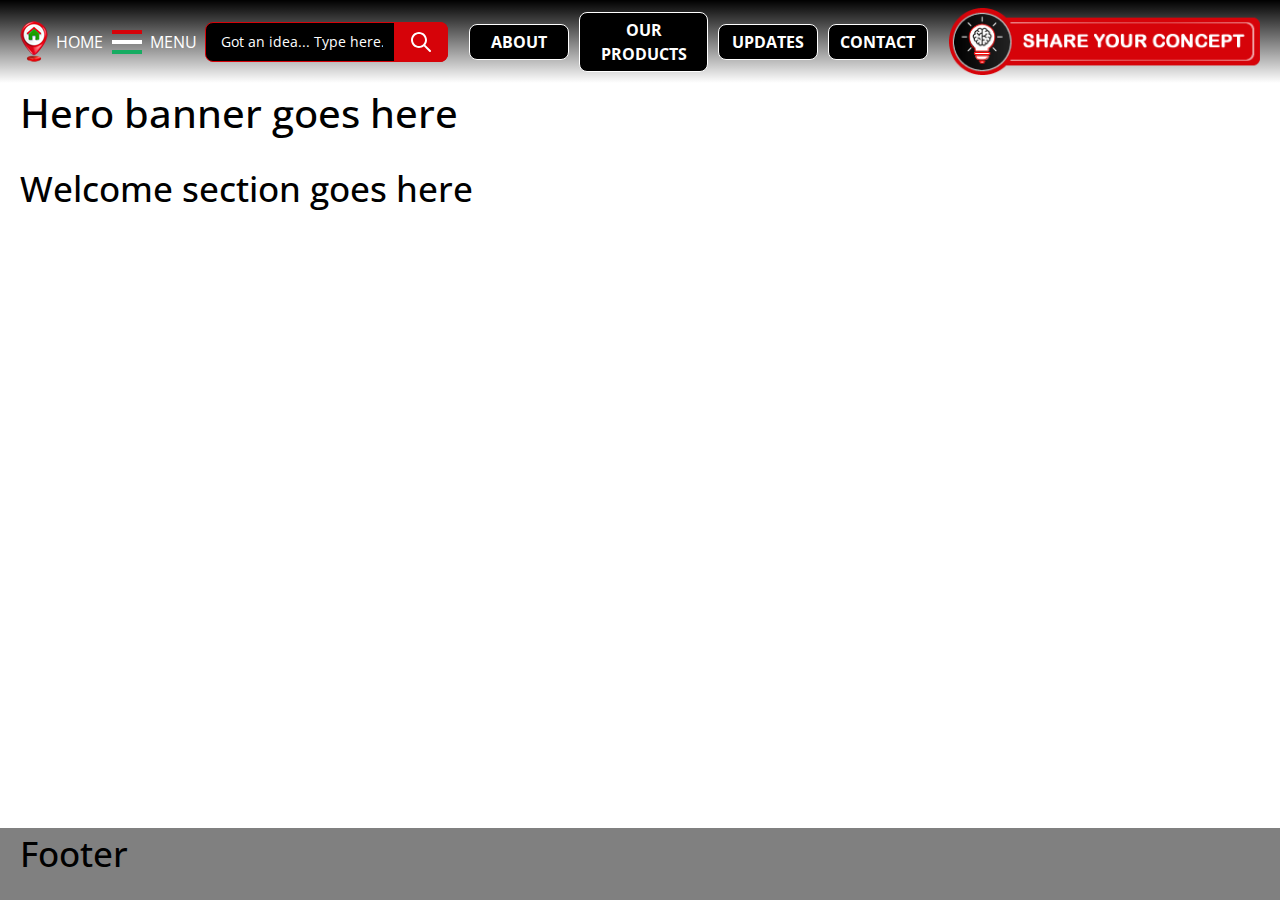
==== index.html @ 72c69bf0 "Making header, first test commit" ====
<!DOCTYPE HTML>
<html>
  <head>
    <meta charset="UTF-8">
    <title>Giant Inflatables</title>
    <meta name="viewport" content="width=device-width, initial-scale=1, maximum-scale=1, user-scalable=no">
    <meta name="description" content="" /> 
    <meta name="keywords" content="">
    <link rel="icon" type="image/png" href="assets/images/favicon.png" /> 

    <!-- vendor css -->
    <link href="assets/css/bootstrap.min.css" rel="stylesheet" />

    <!-- theme stylesheet -->
    <link href="assets/css/style.css" rel="stylesheet" />
    <link href="assets/css/responsive.css" rel="stylesheet" />
  </head>
  <body>
    <!-- start -->
    <div class="wrapper">
      <div class="main-container">
        <!-- header part -->
        <header class="main-header">
          <div class="container">
            <div class="header-top d-flex justify-content-between">
              <div class="header-top-left d-flex align-items-center">
                <a href="index.html" class="d-flex align-items-center text-white text-uppercase me-3">
                  <img class="me-2" src="assets/images/home-icon.png" alt="home-icon">Home
                </a>
                <div class="side-nav d-flex align-items-center">
                  <div class="mobilenav">
                    <div class="nav-backdrop"></div>
                    <!-- hamburger -->
                    <a href="javascript:;" class="hamburger">
                      <span class="wrap">
                        <span class="line"></span>
                        <span class="line"></span>
                        <span class="line"></span>
                      </span>
                      <span class="d-inline-block text-white text-uppercase mx-2">Menu</span>
                    </a>
                    <div class="menu-state" data-clickable="true">
                      <div class="w-full d-flex justify-content-end">
                        <a href="javascript:;" class="hamburger close">
                          <span class="wrap">
                            <span class="line"></span>
                            <span class="line"></span>
                          </span>
                        </a>
                      </div>
                      <div class="menu-outer">
                        <ul>
                          <li><a href="about.html">About</a></li>
                          <li><a href="our-products.html">Our Products</a></li>
                          <li><a href="updates.html">Updates</a></li>
                          <li><a href="contact.html">Contact</a></li>
                        </ul>
                      </div>
                    </div>
                  </div>
                </div>
              </div>
              <div class="header-top-right d-flex align-items-center">
                <div class="header-search position-relative d-flex">
                  <input type="search" placeholder="Got an idea... Type here...">
                  <button class="header-search-submit position-absolute top-0 end-0">
                    <img src="assets/images/search-icon.svg" alt="search-icon">
                  </button>
                </div>
                <div class="main-menu d-flex align-items-center mx-3">
                  <ul>
                    <li><a href="about.html">About</a></li>
                    <li><a href="our-products.html">Our Products</a></li>
                    <li><a href="updates.html">Updates</a></li>
                    <li><a href="contact.html">Contact</a></li>
                  </ul>
                </div>
                <div class="header-share-concept">
                  <a href="#" class="d-flex"><img src="assets/images/share-concept.png" alt="share-concept"></a>
                </div>
              </div>
            </div>
          </div>
        </header>
        <!-- banner area part -->
        <section class="hero-section py-50">
          <div class="container">
            <h1>Hero banner goes here</h1>
          </div>
        </section>
        <!-- content area part -->
        <div class="main-content">
          <section class="container welcome">
            <h2>Welcome section goes here</h2>
          </section>
        </div>
      </div>

      <!-- footer part -->
      <footer class="main-footer">
          <div class="container">
              <h2>Footer</h2>
          </div>
      </footer>
    </div>
    <!-- jquery library --> 
    <script src="assets/js/jquery-3.7.1.min.js"></script>
    <!-- vendor js -->
    <script src="assets/js/bootstrap.bundle.min.js"></script>
    <!-- theme script --> 
    <script src="assets/js/scripts.js"></script> 
  </body>
</html>
---- assets/css/style.css ----
/* CSS Document */

/* theme fonts goes here */
@import url('https://fonts.googleapis.com/css?family=Open+Sans:400,400i,700');

/* Table of Contents
-----------------------------------------------------------------------------
=> Clean Base
=> Base Typography
=> Images
=> Links
=> Forms
=> Tables
=> Framework
*/

/* Clean Base
------------------------------------------------------------------------------*/
html,
body,
div,
span,
object,
iframe,
h1,
h2,
h3,
h4,
h5,
h6,
p,
blockquote,
pre,
abbr,
address,
cite,
code,
del,
dfn,
em,
img,
ins,
kbd,
q,
samp,
small,
strong,
sub,
sup,
var,
b,
i,
dl,
dt,
dd,
ol,
ul,
li,
fieldset,
form,
label,
legend,
table,
caption,
tbody,
tfoot,
thead,
tr,
th,
td,
article,
aside,
canvas,
details,
figcaption,
figure,
footer,
header,
hgroup,
menu,
a,
nav,
section,
summary,
time,
mark,
audio,
video {
    margin: 0;
    padding: 0;
    border: 0;
    font-size: 100%;
    vertical-align: baseline;
    background: transparent;
    text-decoration: none;
    outline: none;
    -webkit-font-smoothing: subpixel-antialiased;
    -webkit-tap-highlight-color: rgba(0, 0, 0, 0);
}

html,
body {
    -webkit-text-size-adjust: none;
    height: 100%;
}

article,
aside,
canvas,
details,
figcaption,
figure,
footer,
header,
hgroup,
menu,
nav,
section,
summary {
    display: block;
}

iframe {
    vertical-align: top;
}

textarea:focus,
input:focus,
a,
div,
img {
    outline: none;
}

picture{
    display: inline-block;
    vertical-align: top;
}

*,
*:before,
*:after {
    -webkit-box-sizing: border-box;
    -moz-box-sizing: border-box;
    box-sizing: border-box;
}
/* Base Typography
------------------------------------------------------------------------------*/
body {
    color: #000000;
    font-size: 16px;
    font-family: 'Open Sans', sans-serif;
    font-weight: 400;
    line-height: 1.5;
    background-color: #ffffff;
    display: flex;
    flex-wrap: wrap;
    min-height: -webkit-fill-available;
    height: auto;
}

@media screen and (-ms-high-contrast: active),
(-ms-high-contrast: none) {
    body {
        height: 100%;
    }
}

address {
    font-style: normal;
    margin: 0 0 20px;
}

pre {
    background-color: transparent;
    background-color: rgba(0, 0, 0, 0.01);
    border: 1px solid #eaeaea;
    border: 1px solid rgba(51, 51, 51, 0.1);
    line-height: 1.2;
    margin-bottom: 1.6em;
    max-width: 100%;
    overflow: auto;
    padding: 0.8em;
    white-space: pre;
    white-space: pre-wrap;
    word-wrap: break-word;
}

.h1,
.h2,
.h3,
.h4,
.h5,
.h6,
h1,
h2,
h3,
h4,
h5,
h6 {
    color: #000000;
    line-height: 1.5;
    font-family: inherit;
}

.h1,
h1 {
    font-size: 40px;
    margin-bottom: 20px;
}

.h2,
h2 {
    font-size: 35px;
    margin-bottom: 20px;
}

.h3,
h3 {
    font-size: 25px;
    margin-bottom: 18px;
}

.h4,
h4 {
    font-size: 22px;
    margin-bottom: 17px;
}

.h5,
h5 {
    font-size: 20px;
    margin-bottom: 15px;
}

.h6,
h6 {
    font-size: 18px;
    margin-bottom: 10px;
}

h1 a,
.h1 a,
h2 a,
.h2 a,
h3 a,
.h3 a,
h4 a,
.h4 a,
h5 a,
.h5 a,
h6 a,
.h6 a {
    color: inherit;
    text-decoration: none;
}

p {
    margin-bottom: 15px;
}

p:last-child {
    margin-bottom: 0;
}

ul {
    padding-left: 20px;
}

ul li {
    padding-bottom: 10px;
}

ul li:last-child {
    padding-bottom: 0;
}

ol {
    padding-left: 20px;
}

ol li {
    padding-bottom: 10px;
}

ol li:last-child {
    padding-bottom: 0;
}

.main-content ul,
.main-content ol {
    padding-bottom: 15px;
}

.main-content ul ul,
.main-content ul ol,
.main-content ol ol,
.main-content ol ul {
    padding-top: 10px;
    padding-bottom: 0;
}

blockquote {
    display: block;
    text-align: left;
    position: relative;
    background: #f3f3f3;
    padding: 20px 20px;
    border-left: 4px solid #1589cb;
    line-height: 2;
    font-size: 20px;
    font-style: italic;
    margin-bottom: 25px;
}

blockquote p {
    font-size: inherit;
    font-weight: inherit;
    line-height: inherit;
}

hr {
    border: 0 #000000 solid;
    border-top-width: 1px;
    clear: both;
    height: 0;
    margin: 10px auto 40px;
}

img {
    border: none;
    max-width: 100%;
    height: auto;
    display: inline-block;
    vertical-align: top;
}

img[src$=".svg"] {
    width: 100%;
    height: auto;
    display: inline-block;
    vertical-align: top;
}

/* Link
------------------------------------------------------------------------------*/
a {
    color: #4777ac;
    transition: background-color 0.3s ease 0s, color 0.3s ease 0s;
}

a:hover {
    color: #000000;
    text-decoration: underline;
}

a:focus {
    outline: none;
}

/* 5. Forms
------------------------------------------------------------------------------*/
label {
    color: #000000;
    font-size: 16px;
    font-weight: 400;
    line-height: 1.5;
    margin-bottom: 10px;
    display: block;
}

input,
select,
textarea,
button {
    font-family: 'Open Sans', sans-serif;
}

input[type="text"],
input[type="submit"],
input[type="button"],
input[type="password"],
input[type="email"],
input[type="tel"],
input[type="search"],
textarea {
    -webkit-appearance: none;
    outline: none;
}
select,
input[type="text"],
input[type="password"],
input[type="email"],
input[type="tel"],
input[type="search"],
input[type="number"],
textarea {
    border: 1px solid #dedede;
    padding: 0 15px;
    color: #000000;
    font-size: 16px;
    height: 46px;
    font-weight: 400;
    width: 100%;
}

textarea {
    display: block;
    height: 150px;
    padding: 20px 15px;
    resize: none;
    overflow: auto;
}

select {
    -webkit-appearance: none;
    padding-right: 1.875em;
    background-image: url(assets/images/select-down-arrow.svg);
    background-size: 14px 7px;
    background-position: right 0.5em center;
    background-repeat: no-repeat;
}

select:focus {
    outline: none;
}

/* for ie */
select::-ms-expand {
    display: none;
}

input[type="text"]:focus,
input[type="password"]:focus,
input[type="email"]:focus,
input[type="tel"]:focus,
input[type="search"]:focus,
input[type="number"]:focus,
textarea:focus {
    border-color: #66afe9;
    outline: none;
}

button,
input[type="button"],
input[type="reset"],
input[type="submit"] {
    -webkit-appearance: button;
    cursor: pointer;
    padding: 0 15px;
    height: 40px;
    font-size: 14px;
    line-height: 1.5;
    text-align: center;
    border: none;
    text-transform: uppercase;
    border-radius: 0px;
    color: #ffffff;
    background-color: #0eb769;
    outline: none;
}

button:hover,
input[type="button"]:hover,
input[type="reset"]:hover,
input[type="submit"]:hover {
    background-color: #66afe9;
    color: #ffffff;
    outline: none;
}

input[type="search"] {
    -webkit-appearance: none;
}

input[type="search"]::-webkit-search-cancel-button,
input[type="search"]::-webkit-search-decoration {
    -webkit-appearance: none;
}

::-webkit-input-placeholder {
    opacity: 1 !important;
    color: #000000;
}

:-moz-placeholder {
    opacity: 1 !important;
    color: #000000;
}

::-moz-placeholder {
    opacity: 1 !important;
    color: #000000;
}

:-ms-input-placeholder {
    opacity: 1 !important;
    color: #000000;
}

.form-group {
    margin-bottom: 30px;
}

/* buttons */
.btn {
    display: inline-block;
    vertical-align: top;
    padding: 8px 16px;
    font-size: 14px;
    font-weight: 600;
    line-height: 1.5;
    text-align: center;
    border: none;
    text-transform: uppercase;
    border-radius: 0px;
    color: #ffffff;
    background-color: #0eb769;
}

.btn:hover,
.btn:focus {
    color: #ffffff;
    background-color: #019852;
    border-color: #019852;
    text-decoration: none;
}

.btn-link {
    color: #98989c;
    text-transform: uppercase;
    font-size: 12px;
    font-weight: 700;
    letter-spacing: 2px;
    border-bottom: 1px solid #98989c;
    margin-bottom: 2px;
}

.btn-link:hover,
.btn-link:focus {
    color: #0eb769;
    font-weight: 700;
    text-decoration: none;
    border-bottom: 1px solid #0eb769;
}

/* Tables
------------------------------------------------------------------------------*/
table {
    border-spacing: 0;
    border-collapse: collapse;
}

td {
    text-align: left;
    font-weight: normal;
}

.table-responsive {
    display: block;
    width: 100%;
    overflow-x: auto;
    -webkit-overflow-scrolling: touch;
    -ms-overflow-style: -ms-autohiding-scrollbar;
}

.table-bordered {
    width: 100%;
    max-width: 100%;
    text-align: left;
}

.table-bordered th,
.table-bordered td {
    vertical-align: bottom;
    border-bottom: 1px solid #ddd;
    padding: 10px;
}

/* Layout Framework
------------------------------------------------------------------------------*/
/*--- main container ---*/
.wrapper {
    position: relative;
    display: flex;
    justify-content: space-between;
    align-content: space-between;
    width: 100%;
    min-height: 100%;
    flex-wrap: wrap;
    background-color: #ffffff;
}

.main-container {
    width: 100%;
}

.container,
.container-fluid {
    width: 100%;
    max-width: 1500px;
    margin: auto;
    padding-right: 20px;
    padding-left: 20px;
}

.container-fluid {
    max-width: 100%;
}

/*--- custom radio ---*/
.radio-item {
    display: inline-block;
    vertical-align: middle;
    padding: 0 10px;
}
.radio-item:first-child {
    padding-left: 0;
}
.radio-custom {
    position: absolute;
    opacity: 0;
}
.radio-custom:focus + .radio-custom-label {
    outline: none;
}
.radio-custom:checked + .radio-custom-label:before {
    background-color: #000000;
}
.radio-custom-label {
    margin: 0;
    color: #000000;
    cursor: pointer;
}
.radio-custom-label:before {
    content: "";
    display: inline-block;
    vertical-align: middle;
    height: 10px;
    width: 10px;
    margin-top: -3px;
    margin-right: 10px;
    border: 2px solid #ffffff;
    border-radius: 50%;
    box-shadow: 0 0 0px 2px #000000;
    background-color: #ffffff;
    cursor: pointer;
}

/*--- header ---*/
.main-header {
    width: 100%;
    height: auto;
    background-image: linear-gradient(180deg, black, rgba(0,0,0,0));
}
.header-top {
    padding: 8px 0;
}
.header-search {
    border-radius: 8px;
    height: 40px;
}
.header-search input[type='search'] {
    font-size: 14px;
    color: #ffffff;
    background-color: #000000;
    border: 1px solid #d60309;
    border-radius: inherit;
    padding-right: 3.75rem;  
    height: 100%;  
}
.header-search input[type='search']::placeholder {
    color: #ffffff;
    opacity: 1;
}
.header-search-submit {
    height: 100%;
    background-color: #d60309;
    border-radius: inherit;
    border-top-left-radius: 0;
    border-bottom-left-radius: 0;
}
/* main-menu */
.main-menu ul {
    display: flex;
    align-items: center;
    padding: 0;
}
.main-menu ul li {
    display: inline-block;
    list-style: none;
    padding: 0 5px;
}
.main-menu ul li a {
    display: block;
    color: #ffffff;
    background-color: #000000;
    border: 1px solid #ffffff;
    border-radius: 8px;
    padding: 5px 10px;
    text-transform: uppercase;
    font-weight: 700;
    text-align: center;
    min-width: 100px;
}
.main-menu ul li a:hover {
    background-color: #d60309;
    text-decoration: none;
}

/* hamburger */
.hamburger {
    display: flex;
    align-items: center;
}

.hamburger:hover,
.hamburger:focus {
    text-decoration: none;
}

.hamburger .line {
    display: block;
    width: 0.6em;
    height: 4px;
    margin: 6px auto;
    background-color: #d60309;
}
.hamburger .line:nth-child(2){
    background-color: #ffffff;
}
.hamburger .line:nth-child(3){
    background-color: #16ac62;
}

.hamburger:hover {
    cursor: pointer;
}

.hamburger .wrap {
    display: block;
    font-size: 50px;
}

.hamburger.close {
    padding: 10px;
}

.hamburger.close .wrap {
    position: relative;
    display: block;
    width: 0.6em;
    height: 0.6em;
}

.hamburger.close .line {
    position: absolute;
    top: calc(50% - 2px);
    width: 100%;
    margin: 0;
    background-color: #ffffff;
    transform: rotate(45deg);
}

.hamburger.close .line:last-child {
    transform: rotate(-45deg);
}

.menu-state {
    position: fixed;
    top: 0;
    bottom: 0;
    left: -100%;
    z-index: 999;
    width: 80%;
    max-width: 450px;
    background-color: #d60309;
    transition: all 0.3s ease-in-out;
}

.mobilenav.is-open .menu-state {
    left: 0;
}

.mobilenav .nav-logo {
    padding: 15px;
}

.mobilenav ul,
.mobilenav li {
    position: relative;
    padding: 0;
    margin: 0;
    list-style: none;
}

.mobilenav ul ul {
    display: none;
}

.mobilenav .caret {
    position: absolute;
    top: 0.35em;
    right: 2px;
    display: block;
    width: 1.8em;
    height: 1.8em;
    cursor: pointer;
}

.mobilenav .caret:not(.trigger-caret) {
    pointer-events: none;
}

.mobilenav .caret:before,
.mobilenav .caret:after {
    position: absolute;
    content: '';
    top: 0;
    left: 0;
    bottom: 0;
    right: 0;
    display: block;
    margin: auto;
    width: 1em;
    height: 2px;
    background: #ffffff;
}

.mobilenav .caret:after {
    transform: rotate(-90deg);
    transition: all .2s ease;
}

.mobilenav .is-open>.caret:after {
    transform: rotate(0);
}

.mobilenav ul li {
    font-size: 20px;
}

.mobilenav ul a {
    display: block;
    padding: 0.5em 0.75em;
    color: #ffffff;
    font-size: 1em;
    text-decoration: none;
    border-bottom: 1px solid rgba(255, 255, 255, 0.25);
    z-index: 2;
    cursor: pointer;
}

.mobilenav li li {
    font-size: 16px;
}

.mobilenav .has-sub>a {
    padding-right: 1.875em;
}

.mobilenav li li a {
    padding-left: 1.875em;
}

.mobilenav li li li {
    font-size: 15px;
}

.mobilenav li li li a {
    padding-left: 2.67em;
}

.mobilenav .nav-backdrop {
    position: fixed;
    top: 0;
    left: 0;
    height: 100%;
    width: 100%;
    background: rgba(0, 0, 0, 0.8);
    transition: all 0.4s ease-in;
    opacity: 0;
    visibility: hidden;
    z-index: -1;
}

.mobilenav.is-open .nav-backdrop {
    opacity: 1;
    visibility: visible;
    z-index: 999;
}

.mobilenav .menu-outer {
    max-height: calc(100vh - 80px);
    padding-bottom: 60px;
    overflow-y: auto;
}

/* nav */
.navigation {
    width: 100%;
    height: auto;
}

.navigation ul {
    padding: 0;
    margin: 0;
    list-style: none;
}

.navigation ul li {
    padding: 0;
    margin: 0;
    list-style: none;
}

.navigation ul li a {
    display: block;
}

/*--- footer ---*/
.main-footer {
    width: 100%;
    height: auto;
    line-height: normal;
    background: #808080;
}

/*--------- home page ------------*/
/* banner part */
---- assets/css/responsive.css ----
/* ----- Desktop ≥1024px and ≤1190 ----- */
@media ( min-width: 1024px ) and ( max-width: 1199px ) {

}

/* ----- Tablet ≥768px and ≤1023 ----- */
@media ( min-width: 768px ) and ( max-width: 1023px ) {

}

/* ----- iPhone X landscape ≥375px and ≤812 ----- */
@media ( min-width: 375px ) and ( max-width: 812px ) and ( orientation: landscape ) {

}

/* ----- Medium devices ≤767px ----- */
@media ( max-width: 767px ) {
	
}

/* ----- Small devices ≤640px ----- */
@media ( max-width: 640px ) {

}
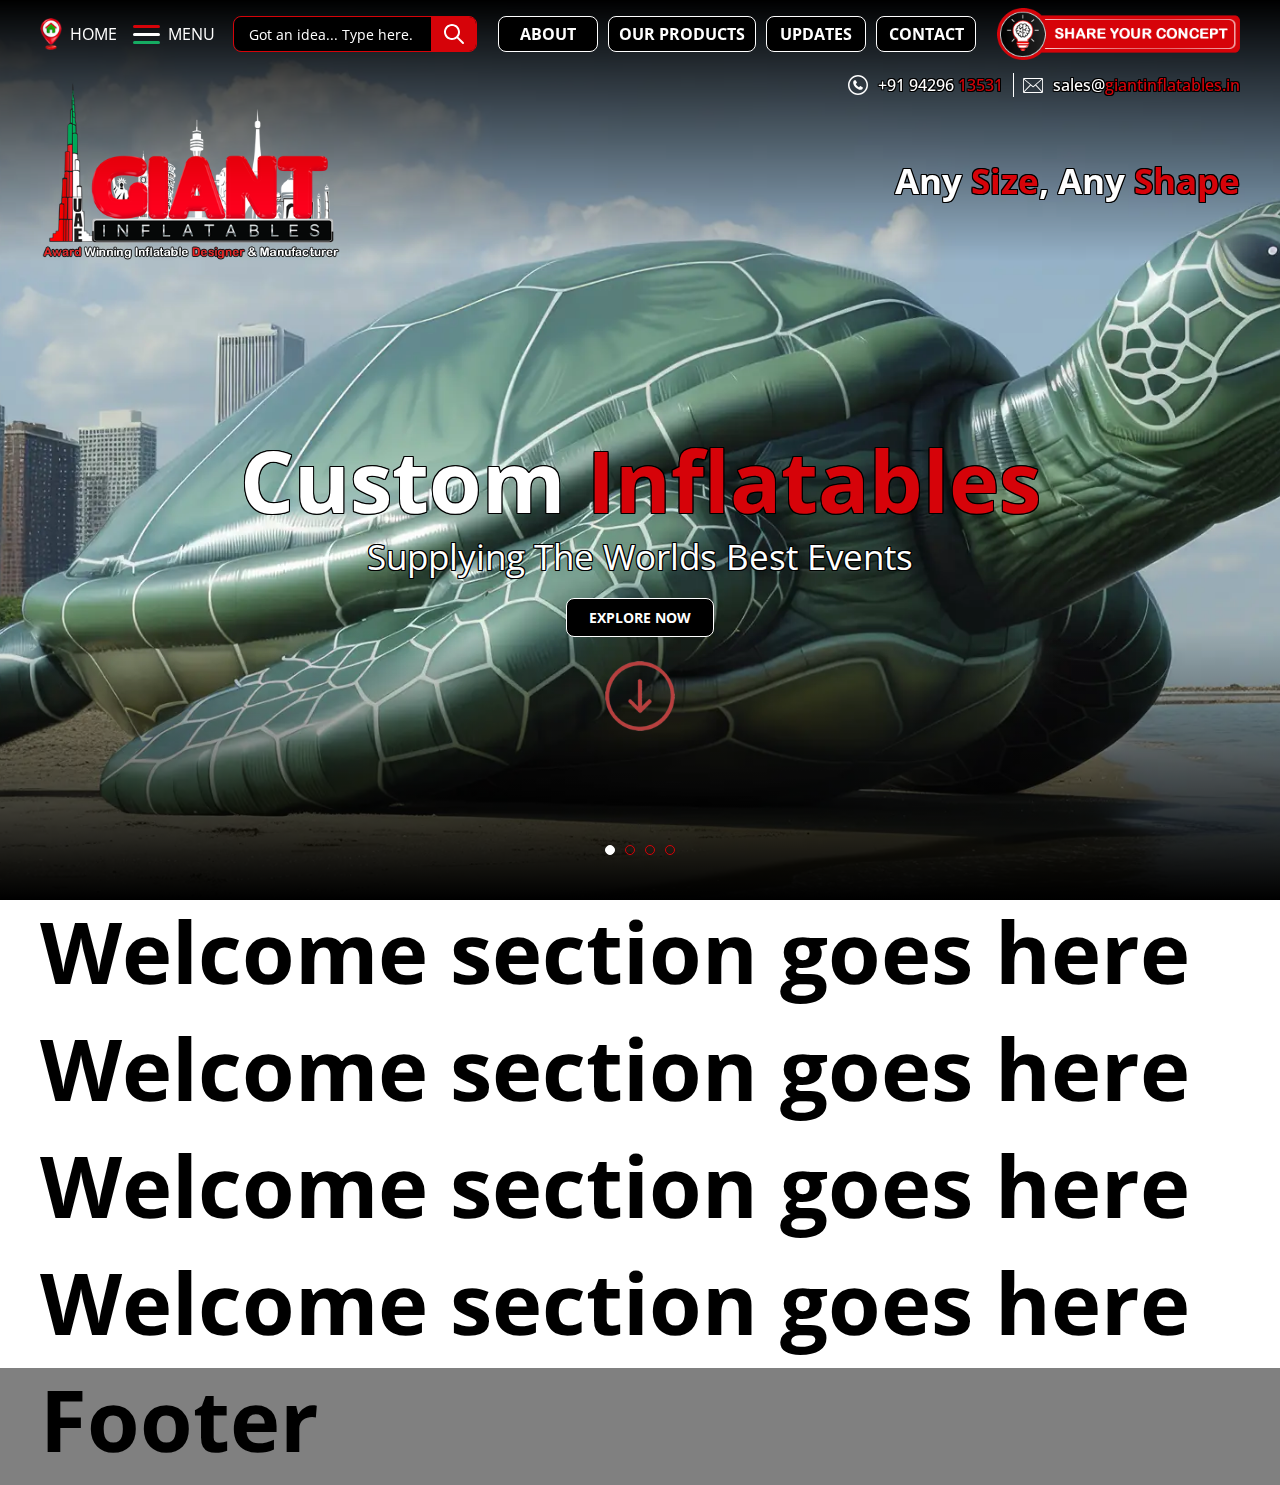
==== commit def62a9b: "Header and banner completed" ====
--- a/index.html
+++ b/index.html
@@ -10,6 +10,7 @@
 
     <!-- vendor css -->
     <link href="assets/css/bootstrap.min.css" rel="stylesheet" />
+    <link href="assets/css/owl.carousel.min.css" rel="stylesheet" />
 
     <!-- theme stylesheet -->
     <link href="assets/css/style.css" rel="stylesheet" />
@@ -21,76 +22,167 @@
       <div class="main-container">
         <!-- header part -->
         <header class="main-header">
-          <div class="container">
-            <div class="header-top d-flex justify-content-between">
-              <div class="header-top-left d-flex align-items-center">
-                <a href="index.html" class="d-flex align-items-center text-white text-uppercase me-3">
-                  <img class="me-2" src="assets/images/home-icon.png" alt="home-icon">Home
-                </a>
-                <div class="side-nav d-flex align-items-center">
-                  <div class="mobilenav">
-                    <div class="nav-backdrop"></div>
-                    <!-- hamburger -->
-                    <a href="javascript:;" class="hamburger">
-                      <span class="wrap">
-                        <span class="line"></span>
-                        <span class="line"></span>
-                        <span class="line"></span>
-                      </span>
-                      <span class="d-inline-block text-white text-uppercase mx-2">Menu</span>
-                    </a>
-                    <div class="menu-state" data-clickable="true">
-                      <div class="w-full d-flex justify-content-end">
-                        <a href="javascript:;" class="hamburger close">
-                          <span class="wrap">
-                            <span class="line"></span>
-                            <span class="line"></span>
-                          </span>
-                        </a>
-                      </div>
-                      <div class="menu-outer">
-                        <ul>
-                          <li><a href="about.html">About</a></li>
-                          <li><a href="our-products.html">Our Products</a></li>
-                          <li><a href="updates.html">Updates</a></li>
-                          <li><a href="contact.html">Contact</a></li>
-                        </ul>
+          <div class="container-fluid">
+            <div class="header-upper-part">
+              <div class="header-top d-flex justify-content-between">
+                <div class="header-top-left d-flex align-items-center">
+                  <a href="index.html" class="header-top-home d-flex align-items-center text-white text-uppercase me-3">
+                    <img class="me-2" src="assets/images/home-icon.png" alt="home-icon">Home
+                  </a>
+                  <div class="side-nav d-flex align-items-center">
+                    <div class="mobilenav">
+                      <div class="nav-backdrop"></div>
+                      <!-- hamburger -->
+                      <a href="javascript:;" class="hamburger">
+                        <span class="wrap">
+                          <span class="line"></span>
+                          <span class="line"></span>
+                          <span class="line"></span>
+                        </span>
+                        <span class="d-inline-block text-white text-uppercase mx-2">Menu</span>
+                      </a>
+                      <div class="menu-state" data-clickable="true">
+                        <div class="w-full d-flex justify-content-end">
+                          <a href="javascript:;" class="hamburger close">
+                            <span class="wrap">
+                              <span class="line"></span>
+                              <span class="line"></span>
+                            </span>
+                          </a>
+                        </div>
+                        <div class="menu-outer">
+                          <ul>
+                            <li><a href="about.html">About</a></li>
+                            <li><a href="our-products.html">Our Products</a></li>
+                            <li><a href="updates.html">Updates</a></li>
+                            <li><a href="contact.html">Contact</a></li>
+                          </ul>
+                        </div>
                       </div>
                     </div>
                   </div>
                 </div>
-              </div>
-              <div class="header-top-right d-flex align-items-center">
-                <div class="header-search position-relative d-flex">
-                  <input type="search" placeholder="Got an idea... Type here...">
-                  <button class="header-search-submit position-absolute top-0 end-0">
-                    <img src="assets/images/search-icon.svg" alt="search-icon">
-                  </button>
-                </div>
-                <div class="main-menu d-flex align-items-center mx-3">
-                  <ul>
-                    <li><a href="about.html">About</a></li>
-                    <li><a href="our-products.html">Our Products</a></li>
-                    <li><a href="updates.html">Updates</a></li>
-                    <li><a href="contact.html">Contact</a></li>
-                  </ul>
-                </div>
-                <div class="header-share-concept">
-                  <a href="#" class="d-flex"><img src="assets/images/share-concept.png" alt="share-concept"></a>
-                </div>
+                <div class="header-top-right d-flex align-items-center justify-content-end">
+                  <div class="header-search position-relative d-flex">
+                    <input type="search" placeholder="Got an idea... Type here...">
+                    <button class="header-search-submit position-absolute top-0 end-0">
+                      <img src="assets/images/search-icon.svg" alt="search-icon">
+                    </button>
+                  </div>
+                  <div class="main-menu d-flex align-items-center mx-3">
+                    <ul>
+                      <li><a href="about.html">About</a></li>
+                      <li><a href="our-products.html">Our Products</a></li>
+                      <li><a href="updates.html">Updates</a></li>
+                      <li><a href="contact.html">Contact</a></li>
+                    </ul>
+                  </div>
+                  <div class="header-share-concept">
+                    <a href="#" class="d-flex"><img src="assets/images/share-concept.png" alt="share-concept"></a>
+                  </div>
+                </div>
+              </div>
+              <div class="header-bottom theme-heading d-flex justify-content-end">
+                <ul>
+                  <li><a href="tel:+919429613531">
+                    <img src="assets/images/tel-icon.svg" alt="tel-icon">
+                    +91 94296&nbsp;<span>13531</span>
+                  </a></li>
+                  <li><a href="mailto:sales@giantinflatables.in">
+                    <img src="assets/images/envelope-line-icon.svg" alt="mail-icon">
+                    sales@<span>giantinflatables.in</span>
+                  </a></li>
+                </ul>
+              </div>
+            </div>
+            <div class="header-lower-part justify-content-between align-items-center">
+              <a href="index.html" class="logo">
+                <img src="assets/images/logo.svg" alt="logo">
+              </a>
+              <div class="header-lower-right theme-heading text-white">
+                <strong>Any <span>Size</span>, Any <span>Shape</span></strong>
               </div>
             </div>
           </div>
         </header>
         <!-- banner area part -->
-        <section class="hero-section py-50">
-          <div class="container">
-            <h1>Hero banner goes here</h1>
+        <section class="banner-slider-section">
+          <div class="banner-slider">
+            <div class="banner-slider-item">
+              <div class="banner-slider-img">
+                <img src="assets/images/home-banner.webp" alt="home-banner">
+              </div>
+              <div class="container header-top-space">
+                <div class="theme-heading text-white text-center">
+                  <h2 class="banner-slider-heading text-white">Custom <span>Inflatables</span></h2>
+                  <p>Supplying The Worlds Best Events</p>
+                  <a href="#" class="btn mb-4">EXPLORE NOW</a>
+                  <div class="d-flex justify-content-center">
+                    <a href="#jumpto" class="banner-down-btn d-flex">
+                      <img src="assets/images/arrow-down-circle.svg" alt="arrow-down-circle">
+                    </a>
+                  </div>
+                </div>
+              </div>
+            </div>
+            <div class="banner-slider-item">
+              <div class="banner-slider-img">
+                <img src="assets/images/desert.webp" alt="home-banner">
+              </div>
+              <div class="container header-top-space">
+                <div class="theme-heading text-white text-center">
+                  <h2 class="banner-slider-heading text-white">Custom <span>Inflatables</span></h2>
+                  <a href="#" class="btn mb-4">EXPLORE NOW</a>
+                  <div class="d-flex justify-content-center">
+                    <a href="#jumpto" class="banner-down-btn d-flex">
+                      <img src="assets/images/arrow-down-circle.svg" alt="arrow-down-circle">
+                    </a>
+                  </div>
+                </div>
+              </div>
+            </div>
+            <div class="banner-slider-item">
+              <div class="banner-slider-img">
+                <img src="assets/images/home-banner.webp" alt="home-banner">
+              </div>
+              <div class="container header-top-space">
+                <div class="theme-heading text-white text-center">
+                  <h2 class="banner-slider-heading text-white">Similique <span>elit</span></h2>
+                  <p>Lorem ipsum dolor sit amet consectetur adipisicing elit.</p>
+                  <a href="#" class="btn mb-4">EXPLORE NOW</a>
+                  <div class="d-flex justify-content-center">
+                    <a href="#jumpto" class="banner-down-btn d-flex">
+                      <img src="assets/images/arrow-down-circle.svg" alt="arrow-down-circle">
+                    </a>
+                  </div>
+                </div>
+              </div>
+            </div>
+            <div class="banner-slider-item">
+              <div class="banner-slider-img">
+                <img src="assets/images/desert.webp" alt="home-banner">
+              </div>
+              <div class="container header-top-space">
+                <div class="theme-heading text-white text-center">
+                  <h2 class="banner-slider-heading text-white">Custom <span>Inflatables</span></h2>
+                  <p>Supplying The Worlds Best Events</p>
+                  <a href="#" class="btn mb-4">EXPLORE NOW</a>
+                  <div class="d-flex justify-content-center">
+                    <a href="#jumpto" class="banner-down-btn d-flex">
+                      <img src="assets/images/arrow-down-circle.svg" alt="arrow-down-circle">
+                    </a>
+                  </div>
+                </div>
+              </div>
+            </div>
           </div>
         </section>
         <!-- content area part -->
-        <div class="main-content">
-          <section class="container welcome">
+        <div class="main-content" id="jumpto">
+          <section class="container">
+            <h2>Welcome section goes here</h2>
+            <h2>Welcome section goes here</h2>
+            <h2>Welcome section goes here</h2>
             <h2>Welcome section goes here</h2>
           </section>
         </div>
@@ -107,6 +199,7 @@
     <script src="assets/js/jquery-3.7.1.min.js"></script>
     <!-- vendor js -->
     <script src="assets/js/bootstrap.bundle.min.js"></script>
+    <script src="assets/js/owl.carousel.min.js"></script>
     <!-- theme script --> 
     <script src="assets/js/scripts.js"></script> 
   </body>
--- a/assets/css/style.css
+++ b/assets/css/style.css
@@ -199,38 +199,39 @@
 h5,
 h6 {
     color: #000000;
-    line-height: 1.5;
+    line-height: 1.2;
     font-family: inherit;
+    font-weight: 700;
 }
 
 .h1,
 h1 {
-    font-size: 40px;
-    margin-bottom: 20px;
+    font-size: 100px;
+    margin-bottom: 15px;
 }
 
 .h2,
 h2 {
-    font-size: 35px;
-    margin-bottom: 20px;
+    font-size: 85px;
+    margin-bottom: 15px;
 }
 
 .h3,
 h3 {
-    font-size: 25px;
-    margin-bottom: 18px;
+    font-size: 60px;
+    margin-bottom: 12px;
 }
 
 .h4,
 h4 {
-    font-size: 22px;
-    margin-bottom: 17px;
+    font-size: 30px;
+    margin-bottom: 12px;
 }
 
 .h5,
 h5 {
     font-size: 20px;
-    margin-bottom: 15px;
+    margin-bottom: 10px;
 }
 
 .h6,
@@ -506,23 +507,24 @@
 .btn {
     display: inline-block;
     vertical-align: top;
-    padding: 8px 16px;
+    padding: 8px 22px;
     font-size: 14px;
-    font-weight: 600;
+    font-weight: 700;
     line-height: 1.5;
     text-align: center;
-    border: none;
+    border: 1px solid #ffffff;
     text-transform: uppercase;
-    border-radius: 0px;
+    border-radius: 8px;
     color: #ffffff;
-    background-color: #0eb769;
+    background-color: #000000;
+    transition: 0.3s;
 }
 
 .btn:hover,
 .btn:focus {
     color: #ffffff;
-    background-color: #019852;
-    border-color: #019852;
+    border: 1px solid #ffffff;
+    background-color: #d60309;
     text-decoration: none;
 }
 
@@ -598,10 +600,10 @@
 .container,
 .container-fluid {
     width: 100%;
-    max-width: 1500px;
+    max-width: 1440px;
     margin: auto;
-    padding-right: 20px;
-    padding-left: 20px;
+    padding-right: 40px;
+    padding-left: 40px;
 }
 
 .container-fluid {
@@ -649,22 +651,52 @@
 
 /*--- header ---*/
 .main-header {
-    width: 100%;
-    height: auto;
+    position: fixed;
+    width: 100%;
     background-image: linear-gradient(180deg, black, rgba(0,0,0,0));
+    z-index: 9;
+    transition: 0.3s;
+}
+.main-header.sticky {
+    background-color: rgba(0,0,0,0.8); 
+    padding-bottom: 15px;
+}
+.main-header.sticky .logo {
+    max-width: 135px;
+    margin-top: -38px;
+}
+.main-header.sticky .header-share-concept {
+    max-width: 220px;
+}
+.main-header.sticky .header-lower-right strong {
+    font-size: 20px;
+}
+.main-header.sticky .header-bottom li a {
+    font-size: 14px;
 }
 .header-top {
     padding: 8px 0;
 }
+.header-top-home img {
+    max-width: 22px;
+}
+.header-top-right {
+    width: 90%;
+    margin-left: 10px;
+}
 .header-search {
+    max-width: 280px;
+    width: 100%;
+    height: 36px;
+    border: 1px solid #d60309;
     border-radius: 8px;
-    height: 40px;
+    overflow: hidden;
 }
 .header-search input[type='search'] {
     font-size: 14px;
     color: #ffffff;
     background-color: #000000;
-    border: 1px solid #d60309;
+    border: none;
     border-radius: inherit;
     padding-right: 3.75rem;  
     height: 100%;  
@@ -676,15 +708,22 @@
 .header-search-submit {
     height: 100%;
     background-color: #d60309;
-    border-radius: inherit;
-    border-top-left-radius: 0;
-    border-bottom-left-radius: 0;
+    border-left: 1px solid #d60309;
+    padding: 5px 10px;
+    transition: 0.3s;
+}
+.header-search-submit:hover {
+    background-color: #000000;
+} 
+.header-share-concept {
+    max-width: 280px;
+    width: 100%;
+    transition: 0.3s;
 }
 /* main-menu */
 .main-menu ul {
     display: flex;
     align-items: center;
-    padding: 0;
 }
 .main-menu ul li {
     display: inline-block;
@@ -701,29 +740,79 @@
     text-transform: uppercase;
     font-weight: 700;
     text-align: center;
+    white-space: nowrap;
     min-width: 100px;
 }
 .main-menu ul li a:hover {
     background-color: #d60309;
     text-decoration: none;
+}
+.theme-heading span {
+    color: #d60309;
+    display: inline-block;
+}
+.header-bottom {
+    padding: 5px 0;
+}
+.header-bottom ul {
+    display: flex;
+}
+.header-bottom li {
+    position: relative;
+    display: flex;
+    align-items: center;
+    list-style: none;
+    padding-bottom: 0;
+    padding-left: 10px;
+    margin-left: 10px;
+}
+.header-bottom li:not(:first-child)::before {
+    content: "";
+    position: absolute;
+    left: 0;
+    height: 100%;
+    width: 1px;
+    background-color: #ffffff;
+}
+.header-bottom li a {
+    display: flex;
+    align-items: center;
+    color: #ffffff;
+    font-weight: 500;
+    text-shadow: 1px 0 #000000, -1px 0 #000000, 0 1px #000000, 0 -1px #000000, 1px 1px #000000, -1px -1px #000000, 1px -1px #000000, -1px 1px #000000;
+    transition: 0.3s;
+}
+.header-bottom li img {
+    max-width: 20px;
+    margin-right: 10px;
+}
+.header-lower-part {
+    display: flex;
+}
+.header-lower-part .logo {
+    max-width: 300px;
+    margin-top: -20px;
+    text-decoration: none;
+    transition: 0.3s;
+}
+.header-lower-right strong {
+    font-size: 35px;
+    text-shadow: 1px 0 #000000, -1px 0 #000000, 0 1px #000000, 0 -1px #000000, 1px 1px #000000, -1px -1px #000000, 1px -1px #000000, -1px 1px #000000;
+    transition: 0.3s;
 }
 
 /* hamburger */
 .hamburger {
     display: flex;
     align-items: center;
-}
-
-.hamburger:hover,
-.hamburger:focus {
-    text-decoration: none;
-}
-
+    color: #ffffff !important;
+}
 .hamburger .line {
     display: block;
     width: 0.6em;
-    height: 4px;
-    margin: 6px auto;
+    height: 3px;
+    margin: 5px auto;
+    border-radius: 5px;
     background-color: #d60309;
 }
 .hamburger .line:nth-child(2){
@@ -739,7 +828,7 @@
 
 .hamburger .wrap {
     display: block;
-    font-size: 50px;
+    font-size: 45px;
 }
 
 .hamburger.close {
@@ -926,5 +1015,101 @@
     background: #808080;
 }
 
+/* slider */
+.owl-nav.disabled {
+    display: none;
+}
+
 /*--------- home page ------------*/
-/* banner part */+/* banner part */
+.banner-slider {
+    position: relative;
+    /* height: 100vh;
+    min-height: 600px; */
+    overflow: hidden;
+}
+.banner-slider .owl-stage-outer {
+    display: flex;
+    min-height: 100vh;
+}
+.banner-slider .owl-stage {
+    display: flex;
+}
+.banner-slider .owl-dots {
+    position: absolute;
+    bottom: 40px;
+    left: 50%;
+    transform: translateX(-50%);
+}
+.banner-slider .owl-dots .owl-dot {
+    height: 10px;
+    width: 10px;
+    padding: 0;
+    background-color: transparent;
+    border: 1px solid #d60309;
+    border-radius: 100px;
+    margin: 0 5px;
+    transition: 0.3s;
+}
+.banner-slider .owl-dots .owl-dot:hover {
+    background-color: rgba(255, 255, 255, 0.3);
+}
+.banner-slider .owl-dots .owl-dot.active {
+    background-color: #ffffff;
+    border-color: #ffffff;
+}
+.banner-slider-item {
+    position: relative;
+    height: 100%;
+}
+.banner-slider-item .header-top-space {
+    position: relative;
+    display: flex;
+    align-items: center;
+    justify-content: center;
+    height: 100%;
+    z-index: 1;
+    transition: 0.3s;
+}
+.banner-slider-item::after {
+    content: "";
+    position: absolute;
+    left: 0;
+    bottom: 0;
+    height: 30%;
+    width: 100%;
+    background-image: linear-gradient(0deg, black, rgba(0,0,0,0));
+}
+.banner-slider-img {
+    position: absolute;
+    left: 0;
+    top: 0;
+    width: 100%;
+    height: 100%;
+}
+.banner-slider-img img {
+    width: 100%;
+    height: 100%;
+    object-fit: cover;
+}
+.banner-slider .theme-heading {
+    padding: 70px 0;
+}
+.banner-slider-heading {
+    margin-bottom: 0;
+}
+.banner-slider-heading, .banner-slider-item p {
+    text-shadow: 1px 0 #000000, -1px 0 #000000, 0 1px #000000, 0 -1px #000000, 1px 1px #000000, -1px -1px #000000, 1px -1px #000000, -1px 1px #000000;
+}
+.banner-slider-item p {
+    font-size: 35px;
+}
+.banner-down-btn {
+    transition: 0.3s;
+}
+.banner-down-btn:hover {
+    transform: scale(1.1);
+}
+.banner-down-btn img {
+    max-width: 70px;
+}--- a/assets/css/responsive.css
+++ b/assets/css/responsive.css
@@ -1,6 +1,8 @@
-/* ----- Desktop ≥1024px and ≤1190 ----- */
-@media ( min-width: 1024px ) and ( max-width: 1199px ) {
-
+/* ----- Laptop ----- */
+@media ( max-width: 1500px ) {
+    .main-menu ul {
+        padding-left: 0;
+    }
 }
 
 /* ----- Tablet ≥768px and ≤1023 ----- */
@@ -22,3 +24,9 @@
 @media ( max-width: 640px ) {
 
 }
+
+@media (max-height: 700px) {
+    .banner-slider .theme-heading {
+        padding: 40px 0 70px;
+    }    
+}
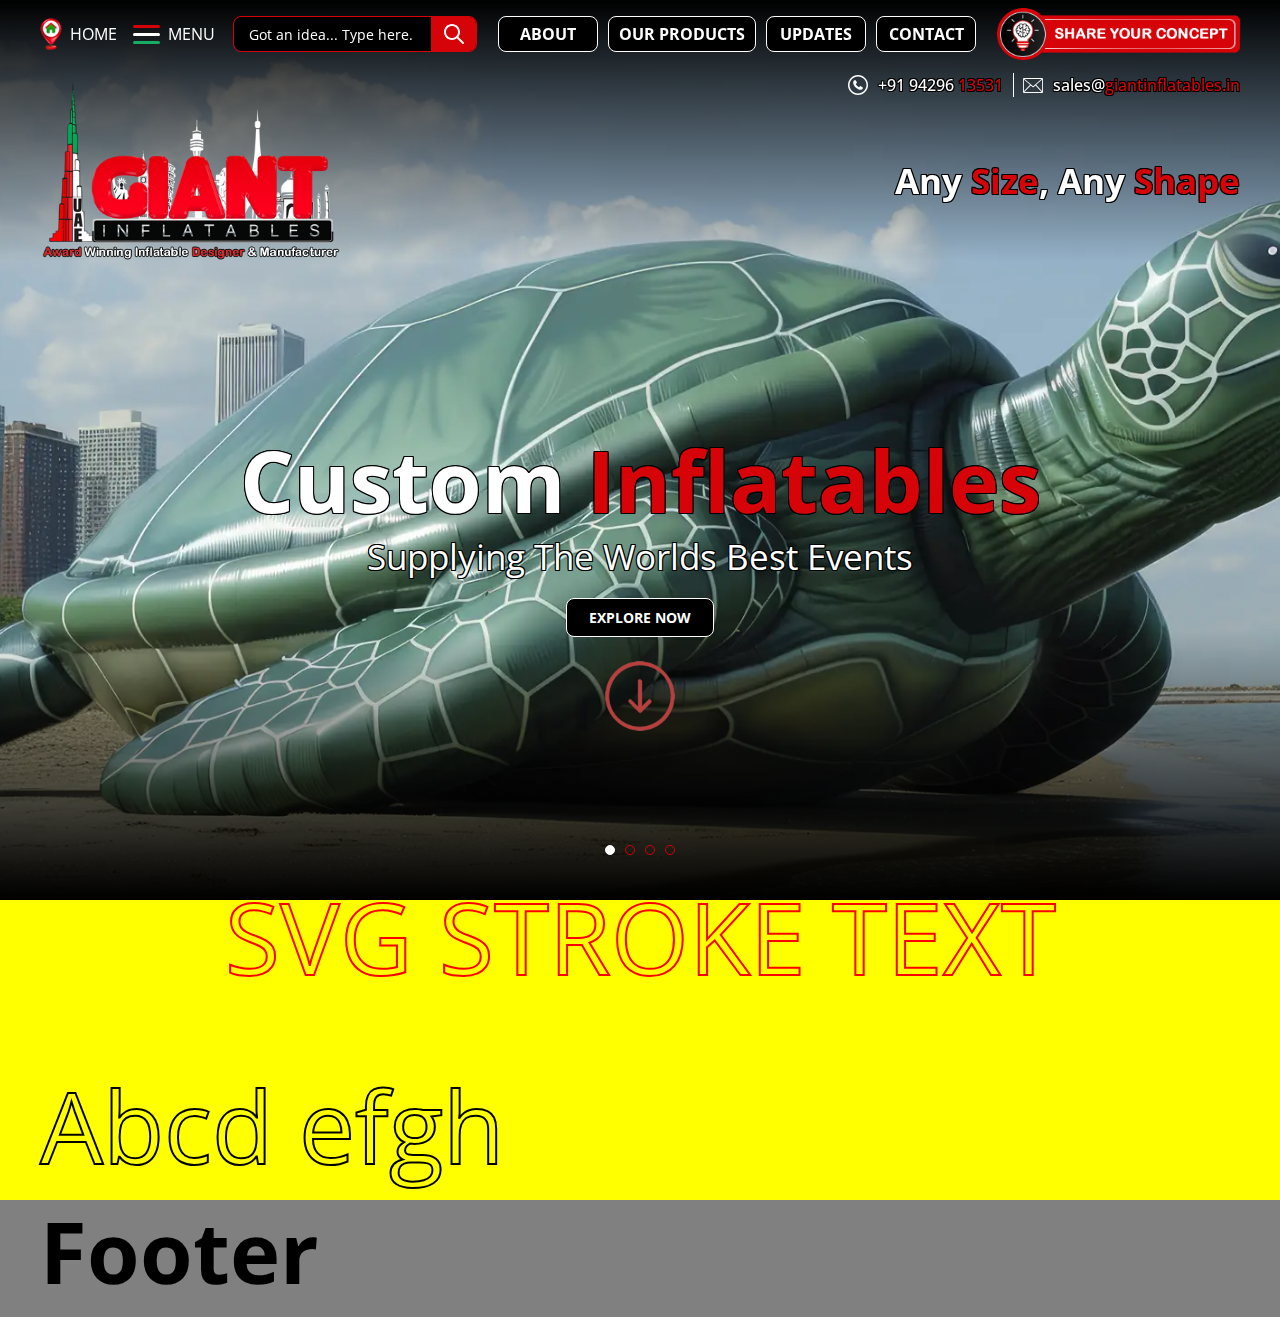
==== commit ebfaf2ab: "Added stroke to text testing" ====
--- a/index.html
+++ b/index.html
@@ -179,11 +179,13 @@
         </section>
         <!-- content area part -->
         <div class="main-content" id="jumpto">
-          <section class="container">
-            <h2>Welcome section goes here</h2>
-            <h2>Welcome section goes here</h2>
-            <h2>Welcome section goes here</h2>
-            <h2>Welcome section goes here</h2>
+          <section class="products-section">
+            <div class="container">
+              <svg version="1.1" xmlns="//www.w3.org/2000/svg" xmlns:xlink="//www.w3.org/1999/xlink" width="100%">
+                <text class="stroke-text" x="50%" y="50%">SVG STROKE TEXT</text>
+              </svg>
+              <div class="aaa">Abcd <span>efgh</span></div>
+            </div>
           </section>
         </div>
       </div>
--- a/assets/css/style.css
+++ b/assets/css/style.css
@@ -1024,8 +1024,6 @@
 /* banner part */
 .banner-slider {
     position: relative;
-    /* height: 100vh;
-    min-height: 600px; */
     overflow: hidden;
 }
 .banner-slider .owl-stage-outer {
@@ -1112,4 +1110,34 @@
 }
 .banner-down-btn img {
     max-width: 70px;
+}
+
+/* products section */
+.products-section {
+    background: yellow;
+}
+.stroke-text{
+    font-size:100px;
+    text-align:center;
+    text-anchor:middle;
+    stroke: red;
+    stroke-width: 2px;
+    fill: none;
+}
+
+@supports((text-stroke: 2px black) or (-webkit-text-stroke: 2px black)) {
+    .aaa {
+        color: transparent;
+        -webkit-text-stroke: 2px black;
+        text-stroke: 2px black;
+        text-shadow: none;
+    }
+}
+.aaa {
+    font-size: 100px;
+}
+.aaa span {
+    color: transparent;
+    -webkit-text-stroke-width: 2px;
+    -webkit-text-stroke-color: black;
 }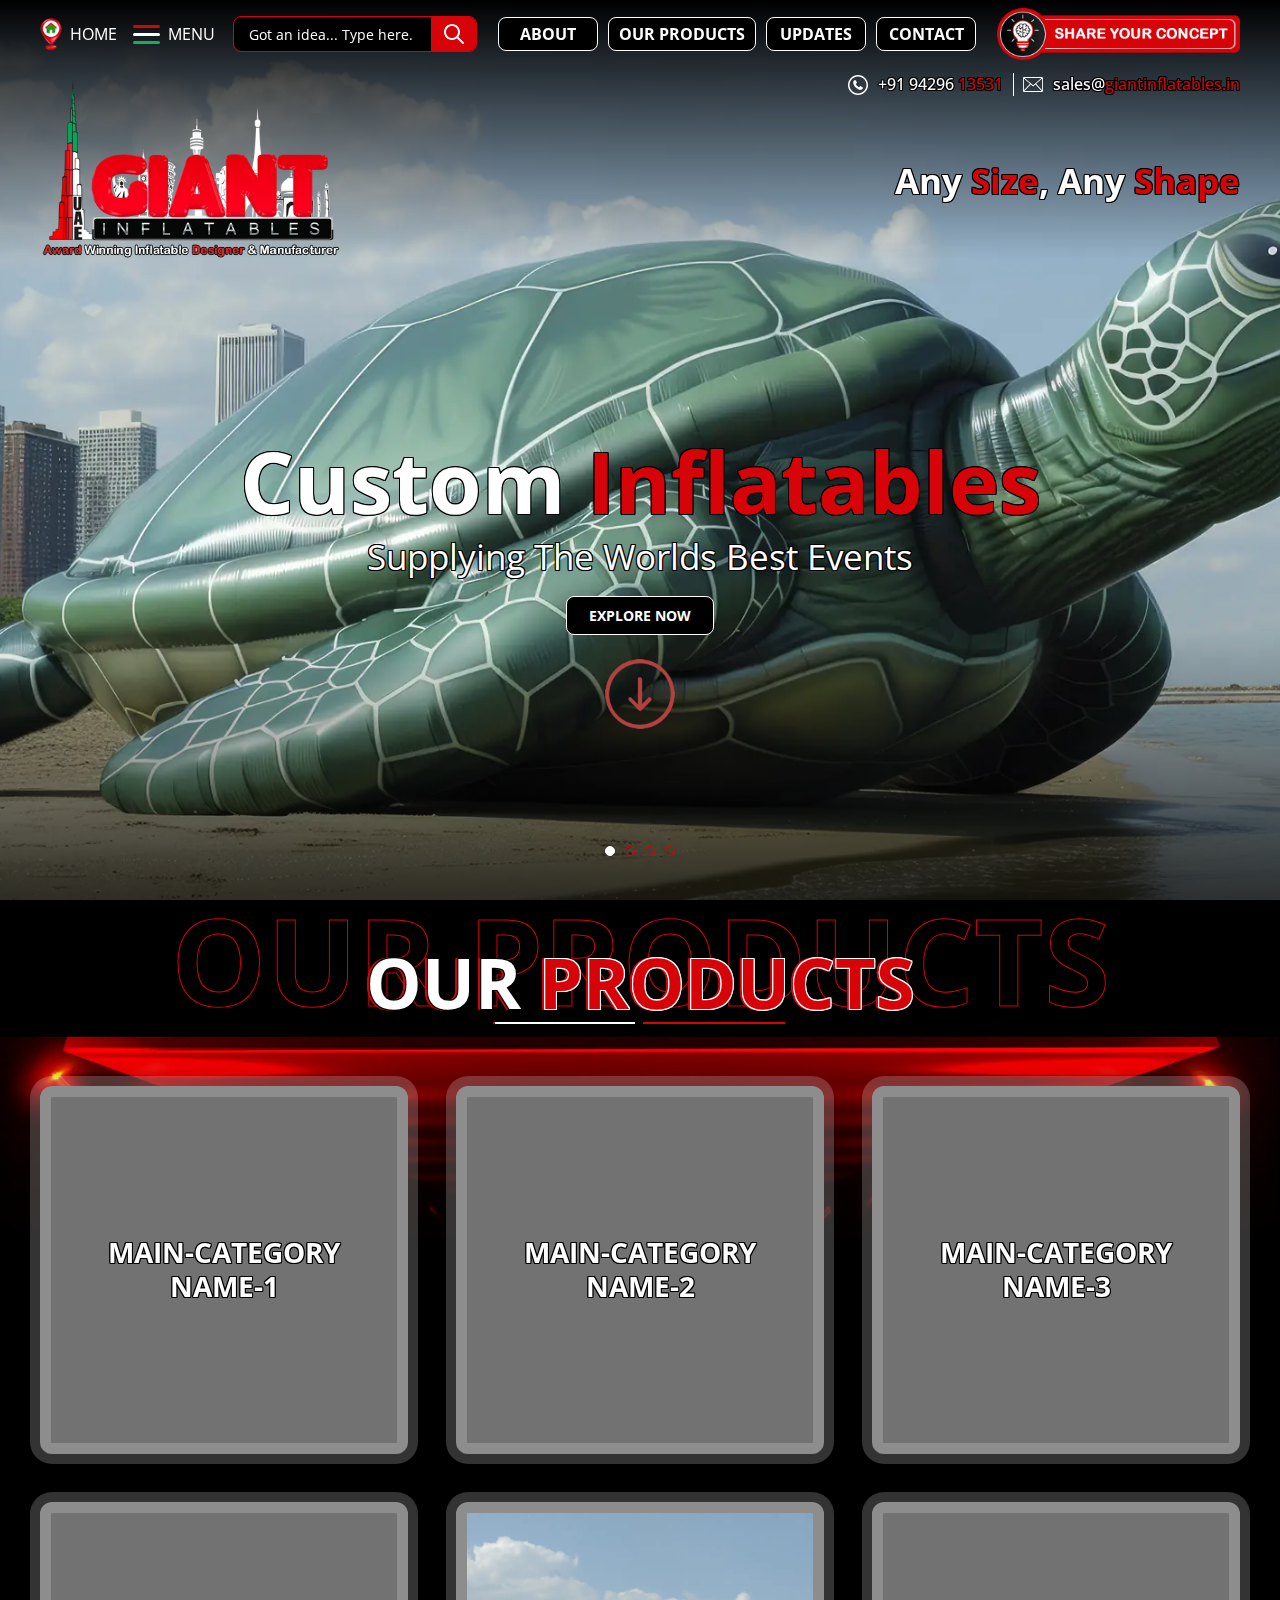
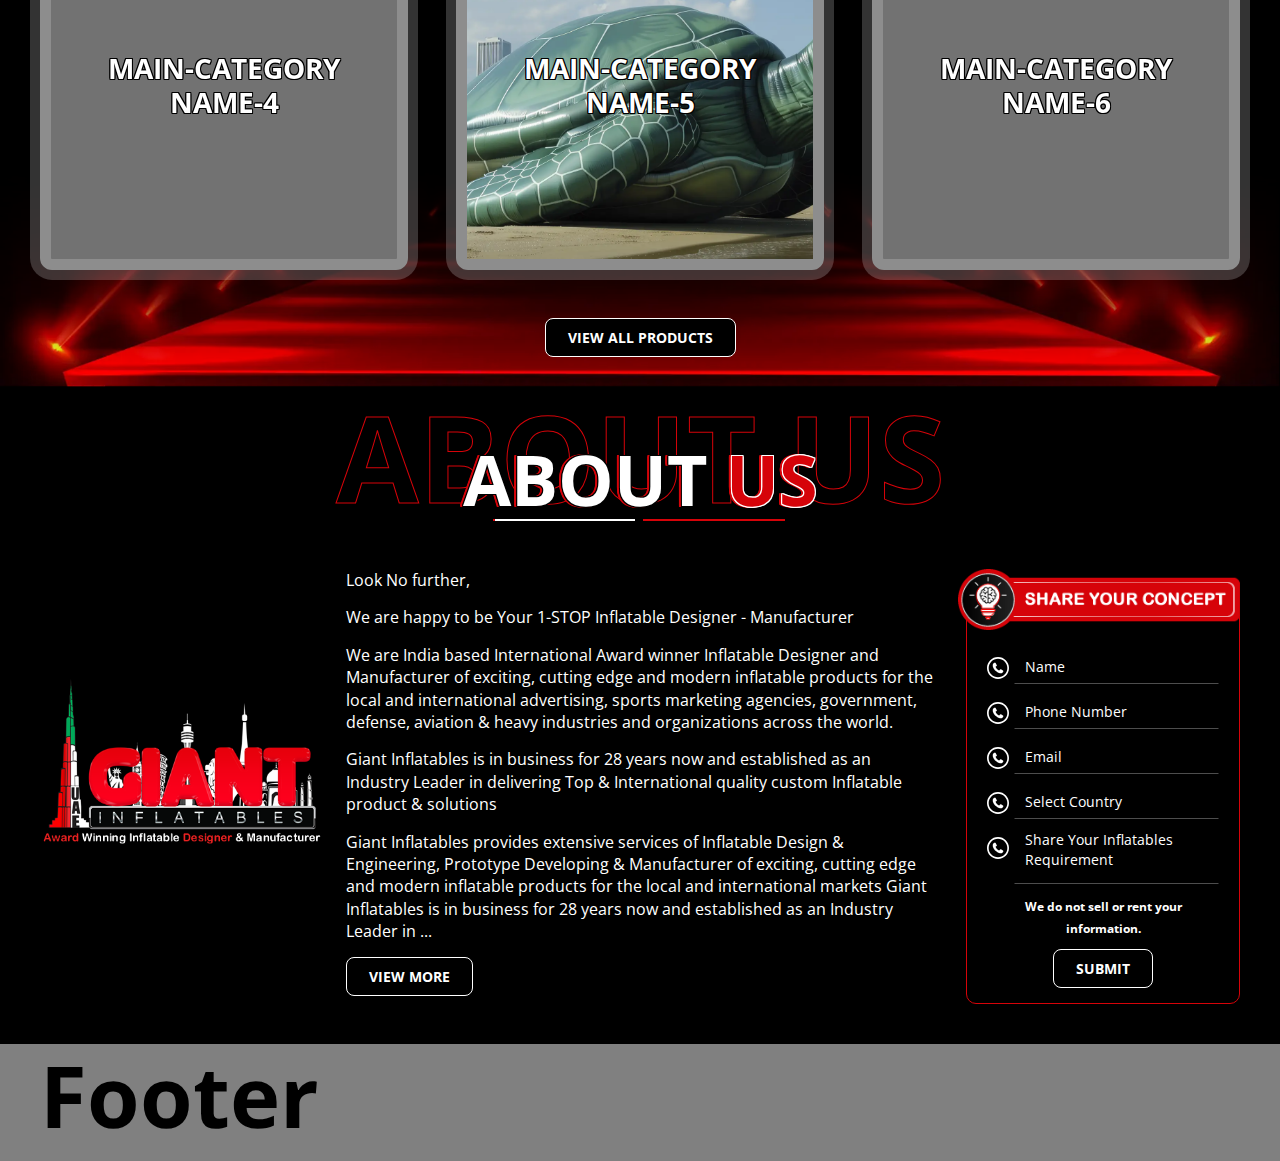
==== commit 08e1d96a: "Make products and about section" ====
--- a/index.html
+++ b/index.html
@@ -181,10 +181,126 @@
         <div class="main-content" id="jumpto">
           <section class="products-section">
             <div class="container">
-              <svg version="1.1" xmlns="//www.w3.org/2000/svg" xmlns:xlink="//www.w3.org/1999/xlink" width="100%">
-                <text class="stroke-text" x="50%" y="50%">SVG STROKE TEXT</text>
-              </svg>
-              <div class="aaa">Abcd <span>efgh</span></div>
+              <div class="theme-stroke-heading text-center text-uppercase">
+                <strong>Our Products</strong>
+                <h1 class="h3">Our <span>Products</span></h1>
+              </div>
+            </div>
+            <div class="products-wrap position-relative">
+              <div class="bg-img-wrap">
+                <img class="bg-img-top" src="assets/images/red-effect-top.webp" alt="red-effect-top">
+                <img class="bg-img-bottom" src="assets/images/red-effect-bottom.webp" alt="red-effect-bottom">
+              </div>
+              <div class="container">
+                <div class="row g-5">
+                  <div class="col-4">
+                    <a href="#" class="products-box text-center">
+                      <div class="products-box-heaading text-uppercase theme-heading">
+                        <h5>MAIN-CATEGORY NAME-1</h5>
+                      </div>
+                    </a>
+                  </div>
+                  <div class="col-4">
+                    <a href="#" class="products-box text-center">
+                      <div class="products-box-heaading text-uppercase theme-heading">
+                        <h5>MAIN-CATEGORY NAME-2</h5>
+                      </div>
+                    </a>
+                  </div>
+                  <div class="col-4">
+                    <a href="#" class="products-box text-center">
+                      <div class="products-box-heaading text-uppercase theme-heading">
+                        <h5>MAIN-CATEGORY NAME-3</h5>
+                      </div>
+                    </a>
+                  </div>
+                  <div class="col-4">
+                    <a href="#" class="products-box text-center">
+                      <div class="products-box-heaading text-uppercase theme-heading">
+                        <h5>MAIN-CATEGORY NAME-4</h5>
+                      </div>
+                    </a>
+                  </div>
+                  <div class="col-4">
+                    <a href="#" class="products-box text-center">
+                      <div class="products-box-img">
+                        <img src="assets/images/home-banner.webp" alt="products-img">
+                      </div>
+                      <div class="products-box-heaading text-uppercase theme-heading">
+                        <h5>MAIN-CATEGORY NAME-5</h5>
+                      </div>
+                    </a>
+                  </div>
+                  <div class="col-4">
+                    <a href="#" class="products-box text-center">
+                      <div class="products-box-heaading text-uppercase theme-heading">
+                        <h5>MAIN-CATEGORY NAME-6</h5>
+                      </div>
+                    </a>
+                  </div>
+                </div>
+                <div class="position-relative text-center mt-5">
+                  <a href="#" class="btn text-uppercase">VIEW ALL PRODUCTS</a>
+                </div>
+              </div>
+            </div>
+          </section>
+          <section class="about-us-section bg-black">
+            <div class="container">
+              <div class="theme-stroke-heading text-center text-uppercase mb-5">
+                <strong>About Us</strong>
+                <h3 class="h3">About <span>Us</span></h3>
+              </div>
+              <div class="row">
+                <div class="col-3 d-flex align-items-center mb-5">
+                  <img src="assets/images/logo.svg" alt="logo">
+                </div>
+                <div class="col-6 text-white">
+                  <p>Look No further,</p>
+                  <p>We are happy to be Your 1-STOP Inflatable Designer - Manufacturer</p>
+                  <p>We are India based International Award winner Inflatable Designer and Manufacturer of exciting, cutting edge and modern inflatable products for the local and international advertising, sports marketing agencies, government, defense, aviation & heavy industries and organizations across the world.</p>
+                  <p>Giant Inflatables is in business for 28 years now and established as an Industry Leader in delivering Top & International quality custom Inflatable product & solutions</p>
+                  <p>Giant Inflatables provides extensive services of Inflatable Design & Engineering, Prototype Developing & Manufacturer of exciting, cutting edge and modern inflatable products for the local and international markets Giant Inflatables is in business for 28 years now and established as an Industry Leader in ...</p>
+                  <a href="#" class="btn text-uppercase">VIEW MORE</a>
+                </div>
+                <div class="col-3">
+                  <div class="share-concept-form-box">
+                    <img class="w-full" src="assets/images/share-concept.png" alt="share-concept">
+                    <form action="" class="share-concept-form ms-2">
+                      <div class="share-concept-field d-flex align-items-start">
+                        <div class="share-concept-icon d-flex align-items-center justify-content-center mt-2"><img src="assets/images/tel-icon.svg" alt="user icon"></div>
+                        <input class="share-concept-form-input" type="text" placeholder="Name">
+                      </div>
+                      <div class="share-concept-field d-flex align-items-start">
+                        <div class="share-concept-icon d-flex align-items-center justify-content-center mt-2"><img src="assets/images/tel-icon.svg" alt="phone icon"></div>
+                        <input class="share-concept-form-input" type="tel" placeholder="Phone Number">
+                      </div>
+                      <div class="share-concept-field d-flex align-items-start">
+                        <div class="share-concept-icon d-flex align-items-center justify-content-center mt-2"><img src="assets/images/tel-icon.svg" alt="mail icon"></div>
+                        <input class="share-concept-form-input" type="email" placeholder="Email">
+                      </div>
+                      <div class="share-concept-field d-flex align-items-start">
+                        <div class="share-concept-icon d-flex align-items-center justify-content-center mt-2"><img src="assets/images/tel-icon.svg" alt="country icon"></div>
+                        <select class="share-concept-form-input" name="" id="">
+                          <option value="">Select Country</option>
+                          <option value="">Dubai</option>
+                          <option value="">America</option>
+                        </select>
+                      </div>
+                      <div class="share-concept-field d-flex align-items-start">
+                        <div class="share-concept-icon d-flex align-items-center justify-content-center mt-2"><img src="assets/images/tel-icon.svg" alt="chat icon"></div>
+                        <textarea class="share-concept-form-input" type="text" placeholder="Share Your Inflatables Requirement"></textarea>
+                      </div>
+                      <div class="share-concept-field text-center text-white share-concept-info">
+                        <strong>We do not sell or rent your information.</strong>
+                      </div>
+                      <div class="text-center">
+                        <input class="btn" type="submit" value="SUBMIT">
+                      </div>
+                    </form>
+                  </div>
+                </div>
+              </div>
             </div>
           </section>
         </div>
--- a/assets/css/style.css
+++ b/assets/css/style.css
@@ -151,7 +151,7 @@
     font-size: 16px;
     font-family: 'Open Sans', sans-serif;
     font-weight: 400;
-    line-height: 1.5;
+    line-height: 1.4;
     background-color: #ffffff;
     display: flex;
     flex-wrap: wrap;
@@ -218,19 +218,19 @@
 
 .h3,
 h3 {
-    font-size: 60px;
+    font-size: 70px;
     margin-bottom: 12px;
 }
 
 .h4,
 h4 {
-    font-size: 30px;
+    font-size: 42px;
     margin-bottom: 12px;
 }
 
 .h5,
 h5 {
-    font-size: 20px;
+    font-size: 28px;
     margin-bottom: 10px;
 }
 
@@ -257,6 +257,7 @@
 }
 
 p {
+    line-height: 1.4;
     margin-bottom: 15px;
 }
 
@@ -448,16 +449,6 @@
 input[type="submit"] {
     -webkit-appearance: button;
     cursor: pointer;
-    padding: 0 15px;
-    height: 40px;
-    font-size: 14px;
-    line-height: 1.5;
-    text-align: center;
-    border: none;
-    text-transform: uppercase;
-    border-radius: 0px;
-    color: #ffffff;
-    background-color: #0eb769;
     outline: none;
 }
 
@@ -465,8 +456,6 @@
 input[type="button"]:hover,
 input[type="reset"]:hover,
 input[type="submit"]:hover {
-    background-color: #66afe9;
-    color: #ffffff;
     outline: none;
 }
 
@@ -656,6 +645,7 @@
     background-image: linear-gradient(180deg, black, rgba(0,0,0,0));
     z-index: 9;
     transition: 0.3s;
+    /* display: none !important; */
 }
 .main-header.sticky {
     background-color: rgba(0,0,0,0.8); 
@@ -708,6 +698,7 @@
 .header-search-submit {
     height: 100%;
     background-color: #d60309;
+    border: none;
     border-left: 1px solid #d60309;
     padding: 5px 10px;
     transition: 0.3s;
@@ -747,10 +738,6 @@
     background-color: #d60309;
     text-decoration: none;
 }
-.theme-heading span {
-    color: #d60309;
-    display: inline-block;
-}
 .header-bottom {
     padding: 5px 0;
 }
@@ -777,13 +764,14 @@
 .header-bottom li a {
     display: flex;
     align-items: center;
+    white-space: nowrap;
     color: #ffffff;
     font-weight: 500;
-    text-shadow: 1px 0 #000000, -1px 0 #000000, 0 1px #000000, 0 -1px #000000, 1px 1px #000000, -1px -1px #000000, 1px -1px #000000, -1px 1px #000000;
     transition: 0.3s;
 }
 .header-bottom li img {
     max-width: 20px;
+    min-width: 20px;
     margin-right: 10px;
 }
 .header-lower-part {
@@ -797,7 +785,6 @@
 }
 .header-lower-right strong {
     font-size: 35px;
-    text-shadow: 1px 0 #000000, -1px 0 #000000, 0 1px #000000, 0 -1px #000000, 1px 1px #000000, -1px -1px #000000, 1px -1px #000000, -1px 1px #000000;
     transition: 0.3s;
 }
 
@@ -1020,6 +1007,84 @@
     display: none;
 }
 
+/* theme-heading */
+.theme-heading, .theme-heading * {
+    text-shadow: 1px 0 #000000, -1px 0 #000000, 0 1px #000000, 0 -1px #000000, 1px 1px #000000, -1px -1px #000000, 1px -1px #000000, -1px 1px #000000;
+}
+.theme-heading span {
+    color: #d60309;
+    display: inline-block;
+}
+/* stroke-heading */
+.theme-stroke-heading {
+    position: relative;
+    padding-top: 40px;
+    position: relative;
+}
+.theme-stroke-heading strong {
+    position: absolute;
+    top: 0;
+    left: 50%;
+    transform: translateX(-50%);
+    color: transparent;
+    -webkit-text-stroke-width: 1px;
+    -webkit-text-stroke-color: #d60309;
+    width: 100%;
+    font-size: 120px;
+    line-height: 1;
+}
+.theme-stroke-heading h3, .theme-stroke-heading .h3 {
+    position: relative;
+    color: #ffffff;
+    filter: drop-shadow(-2px 0px 0px #d60309);
+    text-shadow: 1px 0 #000000, -1px 0 #000000, 0 1px #000000, 0 -1px #000000, 1px 1px #000000, -1px -1px #000000, 1px -1px #000000, -1px 1px #000000;
+}
+.theme-stroke-heading h3 span, .theme-stroke-heading .h3 span{
+    color: #d60309;
+    text-shadow: 1px 0 #ffffff, -1px 0 #ffffff, 0 1px #ffffff, 0 -1px #ffffff, 1px 1px #ffffff, -1px -1px #ffffff, 1px -1px #ffffff, -1px 1px #ffffff;
+}
+.theme-stroke-heading h3::before, .theme-stroke-heading .h3::before {
+    content: "";
+    position: absolute;
+    bottom: 0;
+    left: calc(50% - 75px);
+    transform: translateX(-50%);
+    width: 140px;
+    height: 2px;
+    background-color: #ffffff;
+}
+.theme-stroke-heading h3::after, .theme-stroke-heading .h3::after {
+    content: "";
+    position: absolute;
+    bottom: 0;
+    left: calc(50% + 75px);
+    transform: translateX(-50%);
+    width: 140px;
+    height: 2px;
+    background-color: #d60309;
+}
+
+/* section bg image */
+.bg-img-wrap {
+    position: absolute;
+    left: 0;
+    top: 0;
+    width: 100%;
+    height: 100%;
+    overflow: hidden;
+    pointer-events: none;
+}
+.bg-img-wrap img {
+    position: absolute;
+    width: 100%;
+}
+.bg-img-top {
+    top: 0;
+}
+.bg-img-bottom {
+    bottom: 0;
+}
+
 /*--------- home page ------------*/
 /* banner part */
 .banner-slider {
@@ -1073,10 +1138,10 @@
     content: "";
     position: absolute;
     left: 0;
-    bottom: 0;
+    bottom: -1px;
     height: 30%;
     width: 100%;
-    background-image: linear-gradient(0deg, black, rgba(0,0,0,0));
+    background-image: linear-gradient(0deg, rgba(0,0,0,0.7), rgba(0,0,0,0));
 }
 .banner-slider-img {
     position: absolute;
@@ -1096,9 +1161,6 @@
 .banner-slider-heading {
     margin-bottom: 0;
 }
-.banner-slider-heading, .banner-slider-item p {
-    text-shadow: 1px 0 #000000, -1px 0 #000000, 0 1px #000000, 0 -1px #000000, 1px 1px #000000, -1px -1px #000000, 1px -1px #000000, -1px 1px #000000;
-}
 .banner-slider-item p {
     font-size: 35px;
 }
@@ -1114,30 +1176,85 @@
 
 /* products section */
 .products-section {
-    background: yellow;
-}
-.stroke-text{
-    font-size:100px;
-    text-align:center;
-    text-anchor:middle;
-    stroke: red;
-    stroke-width: 2px;
-    fill: none;
-}
-
-@supports((text-stroke: 2px black) or (-webkit-text-stroke: 2px black)) {
-    .aaa {
-        color: transparent;
-        -webkit-text-stroke: 2px black;
-        text-stroke: 2px black;
-        text-shadow: none;
-    }
-}
-.aaa {
-    font-size: 100px;
-}
-.aaa span {
-    color: transparent;
-    -webkit-text-stroke-width: 2px;
-    -webkit-text-stroke-color: black;
+    background-color: #000000;
+}
+.products-wrap {
+    padding-top: 50px;
+    padding-bottom: 30px;
+}
+.products-box {
+    position: relative;
+    display: flex;
+    align-items: center;
+    justify-content: center;
+    padding: 20px;
+    aspect-ratio: 1;
+    border: 11px solid #8d8d8d;
+    background-color: #727272;
+    border-radius: 12px;
+    box-shadow: 0 0 0px 10px rgba(255, 255, 255, 0.2);
+    transform: none;
+    transition: 0.3s;
+}
+a.products-box:hover {
+    box-shadow: 0 0 0px 10px rgba(255, 255, 255, 0.4);
+    text-decoration: none;
+}
+.products-box-img {
+    position: absolute;
+    left: 0;
+    top: 0;
+    width: 100%;
+    height: 100%;
+}
+.products-box-img img {
+    width: 100%;
+    height: 100%;
+    object-fit: cover;
+    border-radius: inherit;
+}
+.products-box-heaading h5, .products-box-heaading .h5 {
+    position: relative;
+    color: #ffffff;
+    margin-bottom: 0;
+}
+
+/* about-us-section */
+.about-us-section {
+    padding: 10px 0 40px;
+}
+.share-concept-form {
+    padding: 40px 20px 15px;
+    margin-top: -22px;
+    border: 1px solid #d60309;
+    border-radius: 10px;
+}
+.share-concept-field {
+    margin-bottom: 10px;
+}
+.share-concept-icon {
+    min-width: 22px;
+    max-width: 22px;
+    margin-right: 5px;
+}
+.share-concept-form-input {
+    font-size: 14px !important;
+    color: #ffffff !important;
+    border-color: transparent !important;
+    border-bottom: 1px solid rgba(255, 255, 255, 0.3) !important;
+    background-color: #000000;
+    height: 35px !important;
+    padding-left: 10px !important;
+}
+.share-concept-form-input::placeholder {
+    color: #ffffff;
+    opacity: 1;
+}
+textarea.share-concept-form-input {
+    height: 55px !important;
+    padding-top: 0;
+    padding-bottom: 0;
+}
+.share-concept-info strong {
+    font-size: 12px;
 }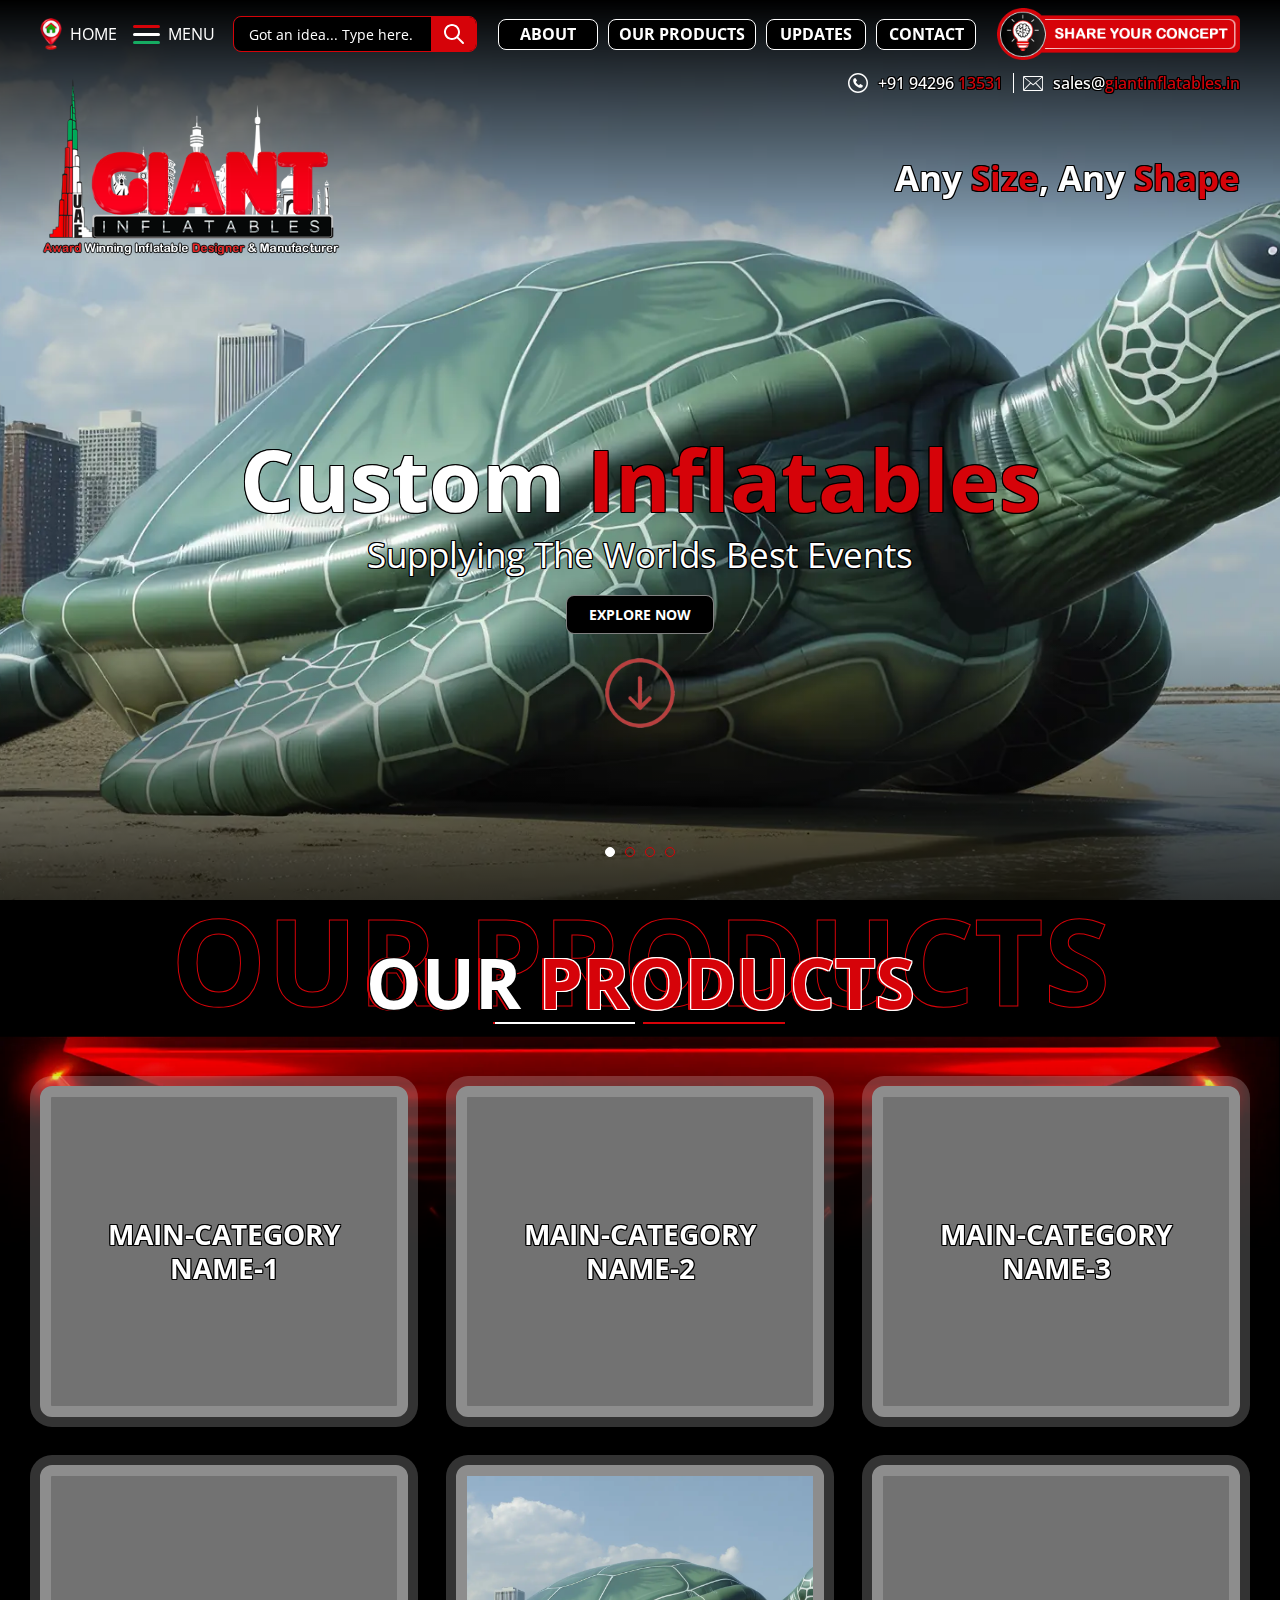
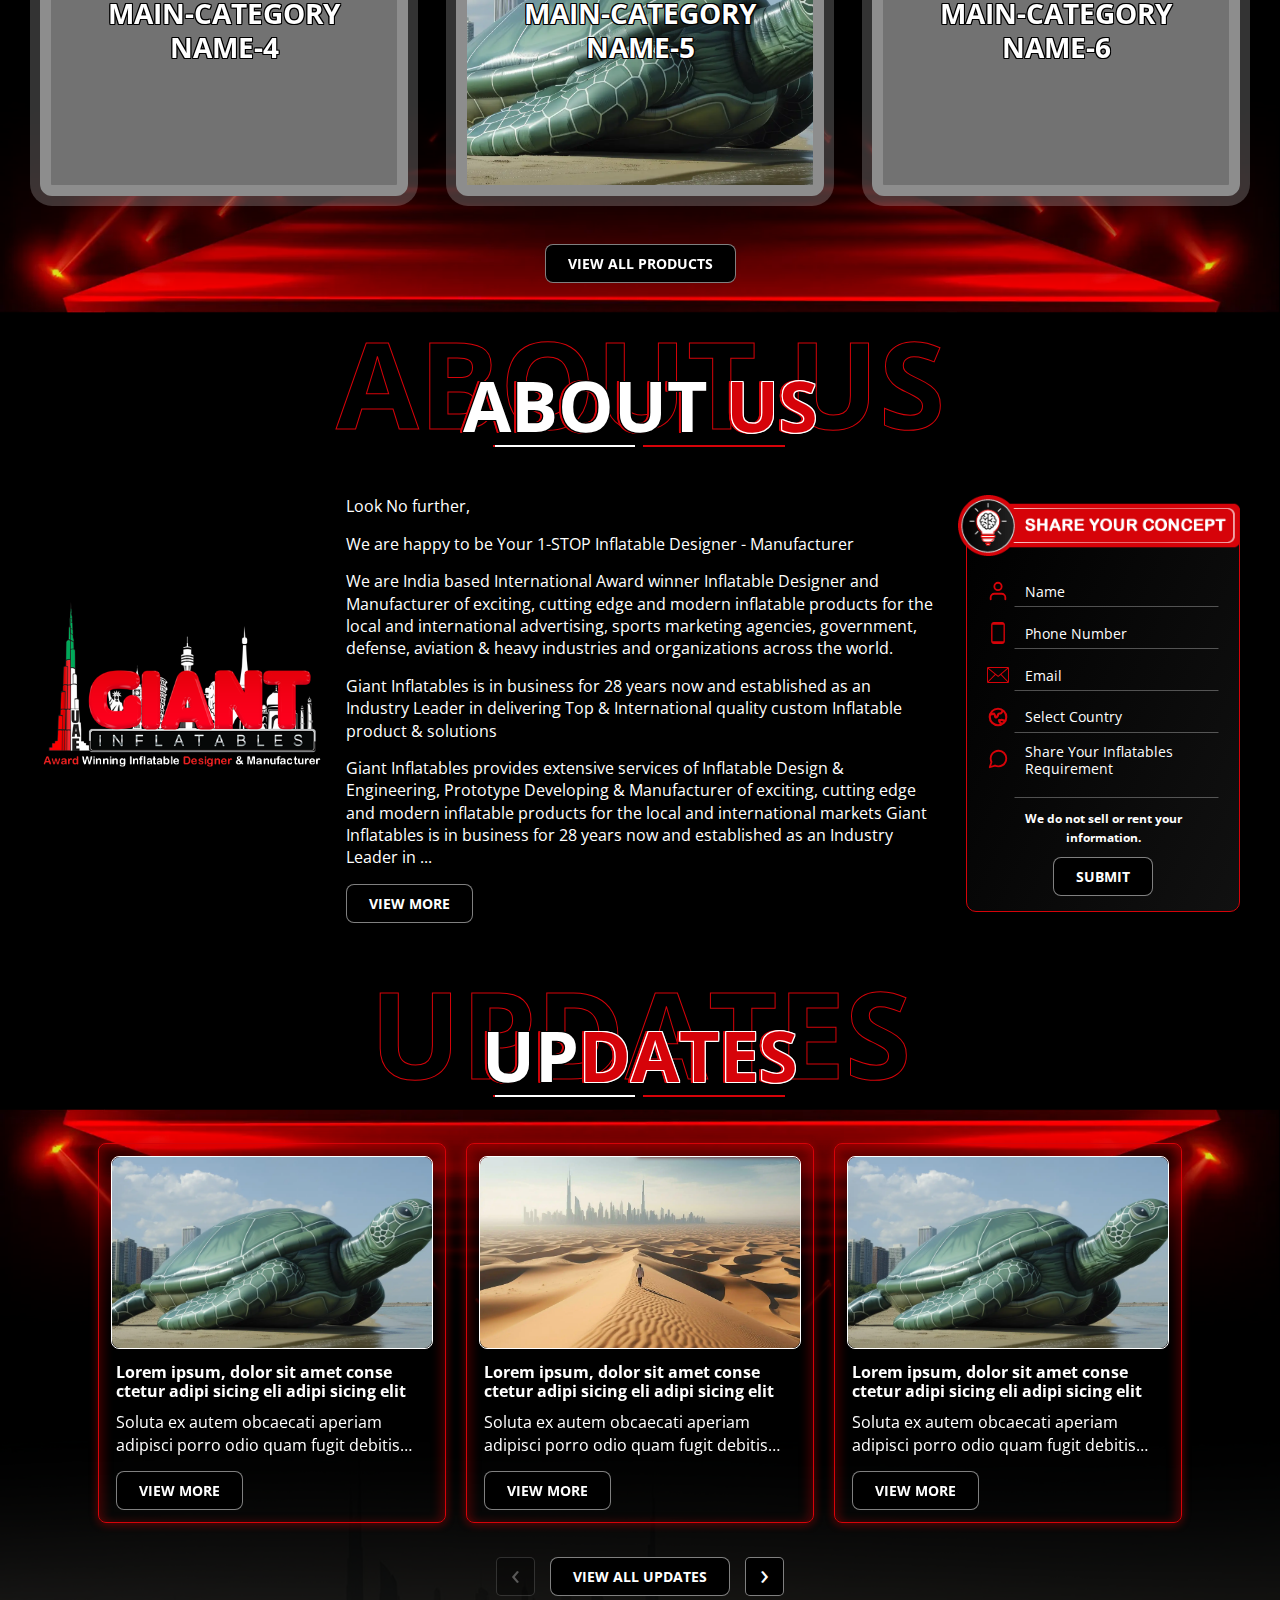
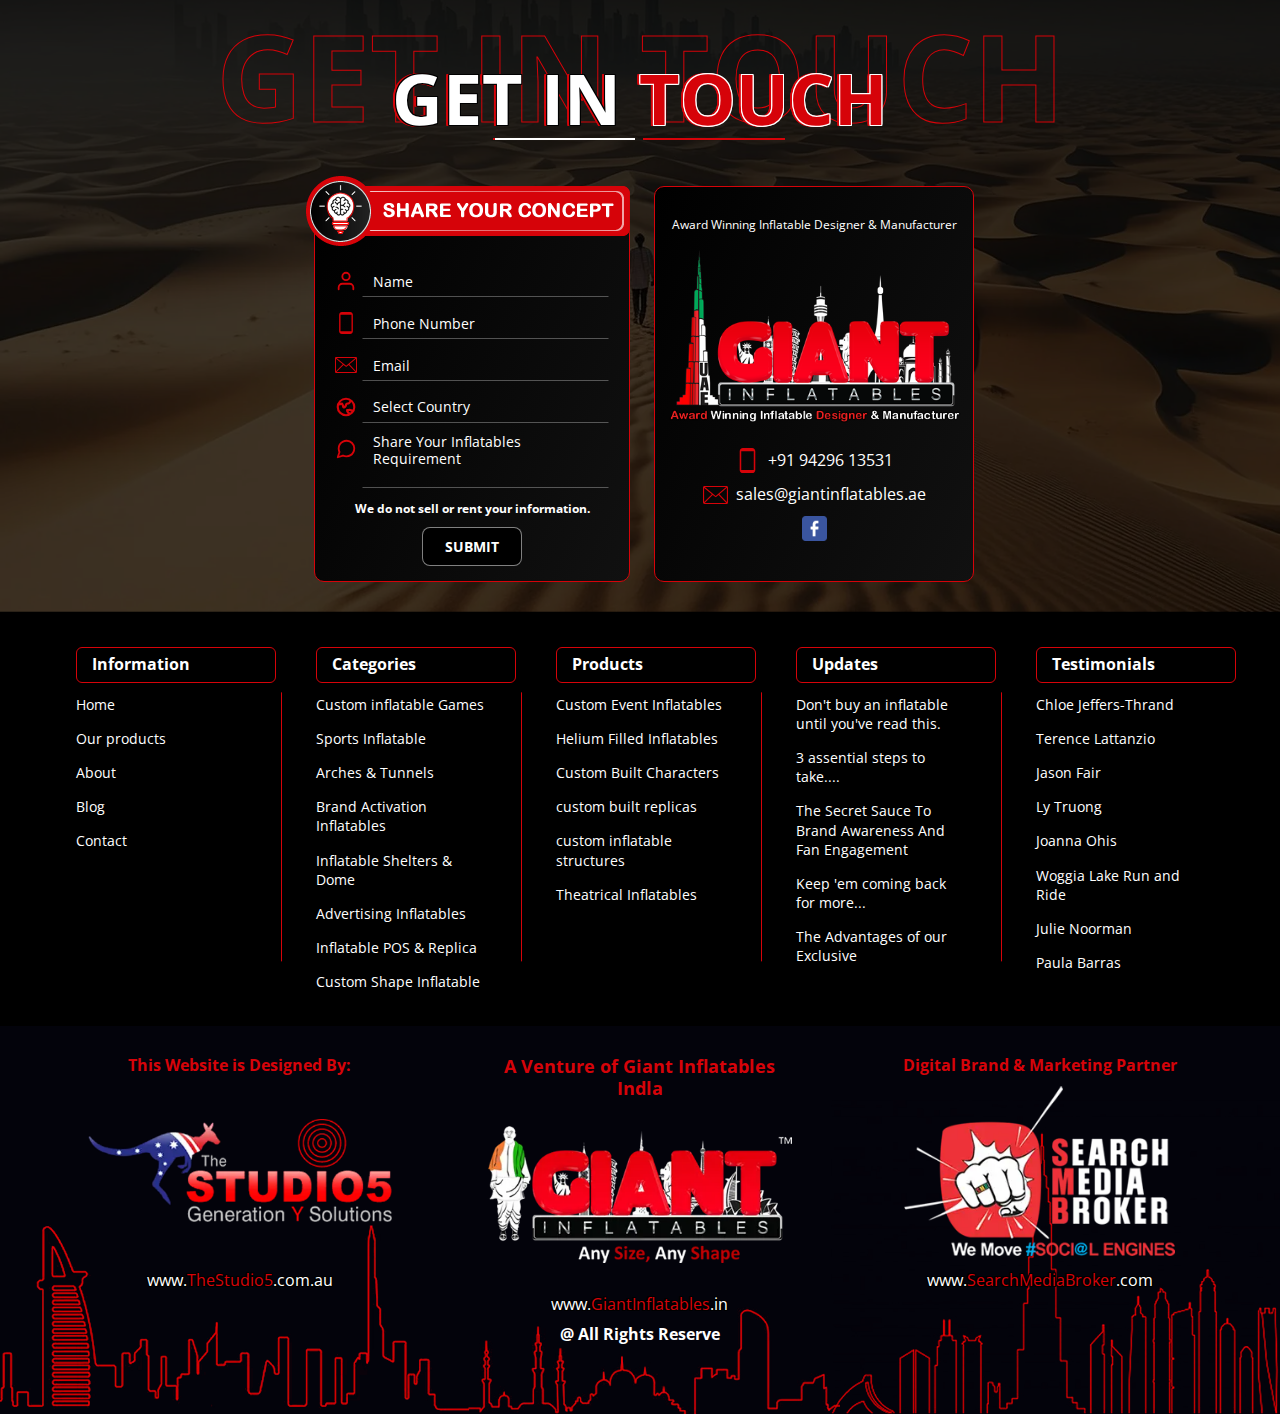
==== commit 12071f9e: "Make home page desktop" ====
--- a/index.html
+++ b/index.html
@@ -26,7 +26,7 @@
             <div class="header-upper-part">
               <div class="header-top d-flex justify-content-between">
                 <div class="header-top-left d-flex align-items-center">
-                  <a href="index.html" class="header-top-home d-flex align-items-center text-white text-uppercase me-3">
+                  <a href="index.html" class="header-top-home d-flex align-items-center text-uppercase me-3">
                     <img class="me-2" src="assets/images/home-icon.png" alt="home-icon">Home
                   </a>
                   <div class="side-nav d-flex align-items-center">
@@ -39,7 +39,7 @@
                           <span class="line"></span>
                           <span class="line"></span>
                         </span>
-                        <span class="d-inline-block text-white text-uppercase mx-2">Menu</span>
+                        <span class="d-inline-block text-uppercase mx-2">Menu</span>
                       </a>
                       <div class="menu-state" data-clickable="true">
                         <div class="w-full d-flex justify-content-end">
@@ -99,7 +99,7 @@
               <a href="index.html" class="logo">
                 <img src="assets/images/logo.svg" alt="logo">
               </a>
-              <div class="header-lower-right theme-heading text-white">
+              <div class="header-lower-right theme-heading">
                 <strong>Any <span>Size</span>, Any <span>Shape</span></strong>
               </div>
             </div>
@@ -113,9 +113,11 @@
                 <img src="assets/images/home-banner.webp" alt="home-banner">
               </div>
               <div class="container header-top-space">
-                <div class="theme-heading text-white text-center">
-                  <h2 class="banner-slider-heading text-white">Custom <span>Inflatables</span></h2>
-                  <p>Supplying The Worlds Best Events</p>
+                <div class="banner-slider-content text-center">
+                  <div class="theme-heading">
+                    <h2 class="banner-slider-heading">Custom <span>Inflatables</span></h2>
+                    <p>Supplying The Worlds Best Events</p>
+                  </div>
                   <a href="#" class="btn mb-4">EXPLORE NOW</a>
                   <div class="d-flex justify-content-center">
                     <a href="#jumpto" class="banner-down-btn d-flex">
@@ -130,8 +132,10 @@
                 <img src="assets/images/desert.webp" alt="home-banner">
               </div>
               <div class="container header-top-space">
-                <div class="theme-heading text-white text-center">
-                  <h2 class="banner-slider-heading text-white">Custom <span>Inflatables</span></h2>
+                <div class="banner-slider-content text-center">
+                  <div class="theme-heading">
+                    <h2 class="banner-slider-heading">Custom <span>Inflatables</span></h2>
+                  </div>
                   <a href="#" class="btn mb-4">EXPLORE NOW</a>
                   <div class="d-flex justify-content-center">
                     <a href="#jumpto" class="banner-down-btn d-flex">
@@ -146,9 +150,11 @@
                 <img src="assets/images/home-banner.webp" alt="home-banner">
               </div>
               <div class="container header-top-space">
-                <div class="theme-heading text-white text-center">
-                  <h2 class="banner-slider-heading text-white">Similique <span>elit</span></h2>
-                  <p>Lorem ipsum dolor sit amet consectetur adipisicing elit.</p>
+                <div class="banner-slider-content text-center">
+                  <div class="theme-heading">
+                    <h2 class="banner-slider-heading">Similique <span>elit</span></h2>
+                    <p>Lorem ipsum dolor sit amet consectetur adipisicing elit.</p>
+                  </div>
                   <a href="#" class="btn mb-4">EXPLORE NOW</a>
                   <div class="d-flex justify-content-center">
                     <a href="#jumpto" class="banner-down-btn d-flex">
@@ -163,9 +169,11 @@
                 <img src="assets/images/desert.webp" alt="home-banner">
               </div>
               <div class="container header-top-space">
-                <div class="theme-heading text-white text-center">
-                  <h2 class="banner-slider-heading text-white">Custom <span>Inflatables</span></h2>
-                  <p>Supplying The Worlds Best Events</p>
+                <div class="banner-slider-content text-center">
+                  <div class="theme-heading">
+                    <h2 class="banner-slider-heading">Custom <span>Inflatables</span></h2>
+                    <p>Supplying The Worlds Best Events</p>
+                  </div>
                   <a href="#" class="btn mb-4">EXPLORE NOW</a>
                   <div class="d-flex justify-content-center">
                     <a href="#jumpto" class="banner-down-btn d-flex">
@@ -195,28 +203,28 @@
                 <div class="row g-5">
                   <div class="col-4">
                     <a href="#" class="products-box text-center">
-                      <div class="products-box-heaading text-uppercase theme-heading">
+                      <div class="products-box-heading text-uppercase theme-heading">
                         <h5>MAIN-CATEGORY NAME-1</h5>
                       </div>
                     </a>
                   </div>
                   <div class="col-4">
                     <a href="#" class="products-box text-center">
-                      <div class="products-box-heaading text-uppercase theme-heading">
+                      <div class="products-box-heading text-uppercase theme-heading">
                         <h5>MAIN-CATEGORY NAME-2</h5>
                       </div>
                     </a>
                   </div>
                   <div class="col-4">
                     <a href="#" class="products-box text-center">
-                      <div class="products-box-heaading text-uppercase theme-heading">
+                      <div class="products-box-heading text-uppercase theme-heading">
                         <h5>MAIN-CATEGORY NAME-3</h5>
                       </div>
                     </a>
                   </div>
                   <div class="col-4">
                     <a href="#" class="products-box text-center">
-                      <div class="products-box-heaading text-uppercase theme-heading">
+                      <div class="products-box-heading text-uppercase theme-heading">
                         <h5>MAIN-CATEGORY NAME-4</h5>
                       </div>
                     </a>
@@ -226,14 +234,14 @@
                       <div class="products-box-img">
                         <img src="assets/images/home-banner.webp" alt="products-img">
                       </div>
-                      <div class="products-box-heaading text-uppercase theme-heading">
+                      <div class="products-box-heading text-uppercase theme-heading">
                         <h5>MAIN-CATEGORY NAME-5</h5>
                       </div>
                     </a>
                   </div>
                   <div class="col-4">
                     <a href="#" class="products-box text-center">
-                      <div class="products-box-heaading text-uppercase theme-heading">
+                      <div class="products-box-heading text-uppercase theme-heading">
                         <h5>MAIN-CATEGORY NAME-6</h5>
                       </div>
                     </a>
@@ -245,7 +253,7 @@
               </div>
             </div>
           </section>
-          <section class="about-us-section bg-black">
+          <section class="about-us-section">
             <div class="container">
               <div class="theme-stroke-heading text-center text-uppercase mb-5">
                 <strong>About Us</strong>
@@ -255,7 +263,7 @@
                 <div class="col-3 d-flex align-items-center mb-5">
                   <img src="assets/images/logo.svg" alt="logo">
                 </div>
-                <div class="col-6 text-white">
+                <div class="col-6">
                   <p>Look No further,</p>
                   <p>We are happy to be Your 1-STOP Inflatable Designer - Manufacturer</p>
                   <p>We are India based International Award winner Inflatable Designer and Manufacturer of exciting, cutting edge and modern inflatable products for the local and international advertising, sports marketing agencies, government, defense, aviation & heavy industries and organizations across the world.</p>
@@ -268,19 +276,19 @@
                     <img class="w-full" src="assets/images/share-concept.png" alt="share-concept">
                     <form action="" class="share-concept-form ms-2">
                       <div class="share-concept-field d-flex align-items-start">
-                        <div class="share-concept-icon d-flex align-items-center justify-content-center mt-2"><img src="assets/images/tel-icon.svg" alt="user icon"></div>
+                        <div class="share-concept-icon d-flex align-items-center justify-content-center"><img src="assets/images/user-icon.svg" alt="user icon"></div>
                         <input class="share-concept-form-input" type="text" placeholder="Name">
                       </div>
                       <div class="share-concept-field d-flex align-items-start">
-                        <div class="share-concept-icon d-flex align-items-center justify-content-center mt-2"><img src="assets/images/tel-icon.svg" alt="phone icon"></div>
+                        <div class="share-concept-icon d-flex align-items-center justify-content-center"><img src="assets/images/phone-icon.svg" alt="phone icon"></div>
                         <input class="share-concept-form-input" type="tel" placeholder="Phone Number">
                       </div>
                       <div class="share-concept-field d-flex align-items-start">
-                        <div class="share-concept-icon d-flex align-items-center justify-content-center mt-2"><img src="assets/images/tel-icon.svg" alt="mail icon"></div>
+                        <div class="share-concept-icon d-flex align-items-center justify-content-center"><img src="assets/images/mail-icon.svg" alt="mail icon"></div>
                         <input class="share-concept-form-input" type="email" placeholder="Email">
                       </div>
                       <div class="share-concept-field d-flex align-items-start">
-                        <div class="share-concept-icon d-flex align-items-center justify-content-center mt-2"><img src="assets/images/tel-icon.svg" alt="country icon"></div>
+                        <div class="share-concept-icon d-flex align-items-center justify-content-center"><img src="assets/images/country-glob-icon.svg" alt="country icon"></div>
                         <select class="share-concept-form-input" name="" id="">
                           <option value="">Select Country</option>
                           <option value="">Dubai</option>
@@ -288,16 +296,174 @@
                         </select>
                       </div>
                       <div class="share-concept-field d-flex align-items-start">
-                        <div class="share-concept-icon d-flex align-items-center justify-content-center mt-2"><img src="assets/images/tel-icon.svg" alt="chat icon"></div>
+                        <div class="share-concept-icon d-flex align-items-center justify-content-center"><img src="assets/images/message-icon.svg" alt="message icon"></div>
                         <textarea class="share-concept-form-input" type="text" placeholder="Share Your Inflatables Requirement"></textarea>
                       </div>
-                      <div class="share-concept-field text-center text-white share-concept-info">
+                      <div class="share-concept-field text-center share-concept-info">
                         <strong>We do not sell or rent your information.</strong>
                       </div>
                       <div class="text-center">
                         <input class="btn" type="submit" value="SUBMIT">
                       </div>
                     </form>
+                  </div>
+                </div>
+              </div>
+            </div>
+          </section>
+          <section class="updates-contact-section position-relative overflow-hidden">
+            <div class="bg-img-wrap">
+                <img class="bg-img-bottom opacity-25" src="assets/images/desert-transparent.webp" alt="desert-bg">
+
+            </div>
+            <div class="updates-section">
+              <div class="container">
+                <div class="theme-stroke-heading text-center text-uppercase">
+                  <strong>Updates</strong>
+                  <h3 class="h3">Up<span>dates</span></h3>
+                </div>
+              </div>
+              <div class="updates-wrap position-relative">
+                <div class="bg-img-wrap">
+                  <img class="bg-img-top" src="assets/images/red-effect-top.webp" alt="red-effect-top">
+                </div>
+                <div class="container position-relative pt-4">
+                  <div class="updates-slider px-5">
+                    <div class="updates-slider-item">
+                      <a href="#" class="updates-box">
+                        <div class="updates-box-img">
+                          <img src="assets/images/home-banner.webp" alt="updates-img">
+                        </div>
+                        <div class="updates-box-content">
+                          <h6>Lorem ipsum, dolor sit amet conse ctetur adipi sicing eli adipi sicing elit</h6>
+                          <p>Soluta ex autem obcaecati aperiam adipisci porro odio quam fugit debitis numquam hic consequuntur ratione, eligendi quos cumque non magni harum eum</p>
+                          <span class="btn">View More</span>
+                        </div>
+                      </a>
+                    </div>
+                    <div class="updates-slider-item">
+                      <a href="#" class="updates-box">
+                        <div class="updates-box-img">
+                          <img src="assets/images/desert.webp" alt="updates-img">
+                        </div>
+                        <div class="updates-box-content">
+                          <h6>Lorem ipsum, dolor sit amet conse ctetur adipi sicing eli adipi sicing elit</h6>
+                          <p>Soluta ex autem obcaecati aperiam adipisci porro odio quam fugit debitis numquam hic consequuntur ratione, eligendi quos cumque non magni harum eum</p>
+                          <span class="btn">View More</span>
+                        </div>
+                      </a>
+                    </div>
+                    <div class="updates-slider-item">
+                      <a href="#" class="updates-box">
+                        <div class="updates-box-img">
+                          <img src="assets/images/home-banner.webp" alt="updates-img">
+                        </div>
+                        <div class="updates-box-content">
+                          <h6>Lorem ipsum, dolor sit amet conse ctetur adipi sicing eli adipi sicing elit</h6>
+                          <p>Soluta ex autem obcaecati aperiam adipisci porro odio quam fugit debitis numquam hic consequuntur ratione, eligendi quos cumque non magni harum eum</p>
+                          <span class="btn">View More</span>
+                        </div>
+                      </a>
+                    </div>
+                    <div class="updates-slider-item">
+                      <a href="#" class="updates-box">
+                        <div class="updates-box-img">
+                          <img src="assets/images/home-banner.webp" alt="updates-img">
+                        </div>
+                        <div class="updates-box-content">
+                          <h6>Lorem ipsum, dolor sit amet conse ctetur adipi sicing eli adipi sicing elit</h6>
+                          <p>Soluta ex autem obcaecati aperiam adipisci porro odio quam fugit debitis numquam hic consequuntur ratione, eligendi quos cumque non magni harum eum</p>
+                          <span class="btn">View More</span>
+                        </div>
+                      </a>
+                    </div>
+                    <div class="updates-slider-item">
+                      <a href="#" class="updates-box">
+                        <div class="updates-box-img">
+                          <img src="assets/images/desert.webp" alt="updates-img">
+                        </div>
+                        <div class="updates-box-content">
+                          <h6>Lorem ipsum, dolor sit amet conse ctetur adipi sicing eli adipi sicing elit</h6>
+                          <p>Soluta ex autem obcaecati aperiam adipisci porro odio quam fugit debitis numquam hic consequuntur ratione, eligendi quos cumque non magni harum eum</p>
+                          <span class="btn">View More</span>
+                        </div>
+                      </a>
+                    </div>
+                    <div class="updates-slider-item">
+                      <a href="#" class="updates-box">
+                        <div class="updates-box-img">
+                          <img src="assets/images/home-banner.webp" alt="updates-img">
+                        </div>
+                        <div class="updates-box-content">
+                          <h6>Lorem ipsum, dolor sit amet conse ctetur adipi sicing eli adipi sicing elit</h6>
+                          <p>Soluta ex autem obcaecati aperiam adipisci porro odio quam fugit debitis numquam hic consequuntur ratione, eligendi quos cumque non magni harum eum</p>
+                          <span class="btn">View More</span>
+                        </div>
+                      </a>
+                    </div>
+                  </div>
+                  <div class="updates-custom-nav owl-nav position-relative text-center mt-4">
+                    <a href="#" class="btn text-uppercase">VIEW ALL UPDATES</a>
+                  </div>
+                </div>
+              </div>
+            </div>
+            <div class="contact-section">
+              <div class="container">
+                <div class="theme-stroke-heading text-center text-uppercase">
+                  <strong>Get In Touch</strong>
+                  <h3 class="h3">Get In <span>Touch</span></h3>
+                </div>
+              </div>
+              <div class="container position-relative pt-4">
+                <div class="d-flex justify-content-center gap-4">
+                  <div class="share-concept-form-box">
+                    <img class="w-full" src="assets/images/share-concept.png" alt="share-concept">
+                    <form action="" class="share-concept-form ms-2">
+                      <div class="share-concept-field d-flex align-items-start">
+                        <div class="share-concept-icon d-flex align-items-center justify-content-center"><img src="assets/images/user-icon.svg" alt="user icon"></div>
+                        <input class="share-concept-form-input" type="text" placeholder="Name">
+                      </div>
+                      <div class="share-concept-field d-flex align-items-start">
+                        <div class="share-concept-icon d-flex align-items-center justify-content-center"><img src="assets/images/phone-icon.svg" alt="phone icon"></div>
+                        <input class="share-concept-form-input" type="tel" placeholder="Phone Number">
+                      </div>
+                      <div class="share-concept-field d-flex align-items-start">
+                        <div class="share-concept-icon d-flex align-items-center justify-content-center"><img src="assets/images/mail-icon.svg" alt="mail icon"></div>
+                        <input class="share-concept-form-input" type="email" placeholder="Email">
+                      </div>
+                      <div class="share-concept-field d-flex align-items-start">
+                        <div class="share-concept-icon d-flex align-items-center justify-content-center"><img src="assets/images/country-glob-icon.svg" alt="country icon"></div>
+                        <select class="share-concept-form-input" name="" id="">
+                          <option value="">Select Country</option>
+                          <option value="">Dubai</option>
+                          <option value="">America</option>
+                        </select>
+                      </div>
+                      <div class="share-concept-field d-flex align-items-start">
+                        <div class="share-concept-icon d-flex align-items-center justify-content-center"><img src="assets/images/message-icon.svg" alt="message icon"></div>
+                        <textarea class="share-concept-form-input" type="text" placeholder="Share Your Inflatables Requirement"></textarea>
+                      </div>
+                      <div class="share-concept-field text-center share-concept-info">
+                        <strong>We do not sell or rent your information.</strong>
+                      </div>
+                      <div class="text-center">
+                        <input class="btn" type="submit" value="SUBMIT">
+                      </div>
+                    </form>
+                  </div>
+                  <div class="contact-links-box text-center">
+                      <p>Award Winning Inflatable Designer & Manufacturer</p>
+                      <img src="assets/images/logo.svg" alt="logo">
+                      <div class="mt-4 mb-2">
+                        <a class="contact-link" href="tel:+919429613531"><img src="assets/images/phone-icon.svg" alt="phone-icon"> +91 94296 13531</a>
+                      </div>
+                      <div class="mb-2">
+                        <a class="contact-link" href="mailto:sales@giantinflatables.ae"><img src="assets/images/mail-icon.svg" alt="mail-icon"> sales@giantinflatables.ae</a>
+                      </div>
+                      <div class="mb-2">
+                        <a class="contact-social-link" href="#" target="_blank"><img src="assets/images/facebook.png" alt="facebook-icon"></a>
+                      </div>
                   </div>
                 </div>
               </div>
@@ -308,9 +474,106 @@
 
       <!-- footer part -->
       <footer class="main-footer">
+        <div class="footer-top">
           <div class="container">
-              <h2>Footer</h2>
+            <div class="footer-top-row">
+              <div class="footer-top-col">
+                <div class="footer-top-heading"><h6>Information</h6></div>
+                <ul>
+                  <li><a href="#">Home</a></li>
+                  <li><a href="#">Our products</a></li>
+                  <li><a href="#">About</a></li>
+                  <li><a href="#">Blog</a></li>
+                  <li><a href="#">Contact</a></li>
+                </ul>
+              </div>
+              <div class="footer-top-col">
+                <div class="footer-top-heading"><h6>Categories</h6></div>
+                <ul>
+                  <li><a href="#">Custom inflatable Games</a></li>
+                  <li><a href="#">Sports Inflatable</a></li>
+                  <li><a href="#">Arches & Tunnels</a></li>
+                  <li><a href="#">Brand Activation Inflatables</a></li>
+                  <li><a href="#">Inflatable Shelters & Dome</a></li>
+                  <li><a href="#">Advertising Inflatables</a></li>
+                  <li><a href="#">Inflatable POS & Replica</a></li>
+                  <li><a href="#">Custom Shape Inflatable</a></li>
+                </ul>
+              </div>
+              <div class="footer-top-col">
+                <div class="footer-top-heading"><h6>Products</h6></div>
+                <ul>
+                  <li><a href="#">Custom Event Inflatables</a></li>
+                  <li><a href="#">Helium Filled Inflatables</a></li>
+                  <li><a href="#">Custom Built Characters</a></li>
+                  <li><a href="#">custom built replicas</a></li>
+                  <li><a href="#">custom inflatable structures</a></li>
+                  <li><a href="#">Theatrical Inflatables</a></li>
+                </ul>
+              </div>
+              <div class="footer-top-col">
+                <div class="footer-top-heading"><h6>Updates</h6></div>
+                <ul>
+                  <li><a href="#">Don't buy an inflatable until you've read this.</a></li>
+                  <li><a href="#">3 assential steps to take....</a></li>
+                  <li><a href="#">The Secret Sauce To Brand Awareness And Fan Engagement</a></li>
+                  <li><a href="#">Keep 'em coming back for more...</a></li>
+                  <li><a href="#">The Advantages of our Exclusive</a></li>
+                </ul>
+              </div>
+              <div class="footer-top-col">
+                <div class="footer-top-heading"><h6>Testimonials</h6></div>
+                <ul>
+                  <li><a href="#">Chloe Jeffers-Thrand</a></li>
+                  <li><a href="#">Terence Lattanzio</a></li>
+                  <li><a href="#">Jason Fair</a></li>
+                  <li><a href="#">Ly Truong</a></li>
+                  <li><a href="#">Joanna Ohis</a></li>
+                  <li><a href="#">Woggia Lake Run and Ride</a></li>
+                  <li><a href="#">Julie Noorman</a></li>
+                  <li><a href="#">Paula Barras</a></li>
+                </ul>
+              </div>
+            </div>
           </div>
+        </div>
+        <div class="footer-bottom">
+          <div class="footer-bottom-bg">
+            <img src="assets/images/footer-bg-pattern.webp" alt="footer-bg-pattern">
+          </div>
+          <div class="container-fluid">
+            <div class="footer-bottom-row text-center">
+              <div class="footer-bottom-col">
+                <h6>This Website is Designed By:</h6>
+                <div class="footer-bottom-img d-flex align-items-center justify-content-center">
+                  <img src="assets/images/studio-logo.webp" alt="studio-logo">
+                </div>
+                <div class="footer-web-url theme-heading">
+                  <a href="https://www.thestudio5.com.au/">www.<span>TheStudio5</span>.com.au</a>
+                </div>
+              </div>
+              <div class="footer-bottom-col -middle">
+                <h6>A Venture of Giant Inflatables Indla</h6>
+                <div class="footer-bottom-img d-flex align-items-center justify-content-center">
+                  <img src="assets/images/footer-logo.webp" alt="footer-logo">
+                </div>
+                <div class="footer-web-url theme-heading">
+                  <a href="https://www.giantinflatables.in/">www.<span>GiantInflatables</span>.in</a>
+                </div>
+                <strong>@ All Rights Reserve</strong>
+              </div>
+              <div class="footer-bottom-col">
+                <h6>Digital Brand & Marketing Partner</h6>
+                <div class="footer-bottom-img d-flex align-items-center justify-content-center">
+                  <img src="assets/images/search-media-broker-logo.webp" alt="search-media-broker-logo">
+                </div>
+                <div class="footer-web-url theme-heading">
+                  <a href="https://www.searchmediabroker.com/">www.<span>SearchMediaBroker</span>.com</a>
+                </div>
+              </div>
+            </div>
+          </div>
+        </div>
       </footer>
     </div>
     <!-- jquery library --> 
--- a/assets/css/style.css
+++ b/assets/css/style.css
@@ -147,12 +147,12 @@
 /* Base Typography
 ------------------------------------------------------------------------------*/
 body {
-    color: #000000;
+    color: #ffffff;
     font-size: 16px;
     font-family: 'Open Sans', sans-serif;
     font-weight: 400;
-    line-height: 1.4;
-    background-color: #ffffff;
+    line-height: 1.2;
+    background-color: #000000;
     display: flex;
     flex-wrap: wrap;
     min-height: -webkit-fill-available;
@@ -198,7 +198,7 @@
 h4,
 h5,
 h6 {
-    color: #000000;
+    color: #ffffff;
     line-height: 1.2;
     font-family: inherit;
     font-weight: 700;
@@ -236,7 +236,7 @@
 
 .h6,
 h6 {
-    font-size: 18px;
+    font-size: 16px;
     margin-bottom: 10px;
 }
 
@@ -322,7 +322,7 @@
 }
 
 hr {
-    border: 0 #000000 solid;
+    border: 0 #ffffff solid;
     border-top-width: 1px;
     clear: both;
     height: 0;
@@ -347,23 +347,19 @@
 /* Link
 ------------------------------------------------------------------------------*/
 a {
-    color: #4777ac;
+    color: #ffffff;
     transition: background-color 0.3s ease 0s, color 0.3s ease 0s;
 }
 
-a:hover {
-    color: #000000;
+a:hover, a:focus {
     text-decoration: underline;
-}
-
-a:focus {
     outline: none;
 }
 
 /* 5. Forms
 ------------------------------------------------------------------------------*/
 label {
-    color: #000000;
+    color: #ffffff;
     font-size: 16px;
     font-weight: 400;
     line-height: 1.5;
@@ -399,11 +395,12 @@
 textarea {
     border: 1px solid #dedede;
     padding: 0 15px;
-    color: #000000;
+    color: #ffffff;
     font-size: 16px;
     height: 46px;
     font-weight: 400;
     width: 100%;
+    transition: 0.3s;
 }
 
 textarea {
@@ -422,11 +419,12 @@
     background-position: right 0.5em center;
     background-repeat: no-repeat;
 }
-
 select:focus {
     outline: none;
 }
-
+select option {
+    background-color: #000000;
+}
 /* for ie */
 select::-ms-expand {
     display: none;
@@ -470,22 +468,22 @@
 
 ::-webkit-input-placeholder {
     opacity: 1 !important;
-    color: #000000;
+    color: #ffffff;
 }
 
 :-moz-placeholder {
     opacity: 1 !important;
-    color: #000000;
+    color: #ffffff;
 }
 
 ::-moz-placeholder {
     opacity: 1 !important;
-    color: #000000;
+    color: #ffffff;
 }
 
 :-ms-input-placeholder {
     opacity: 1 !important;
-    color: #000000;
+    color: #ffffff;
 }
 
 .form-group {
@@ -501,7 +499,7 @@
     font-weight: 700;
     line-height: 1.5;
     text-align: center;
-    border: 1px solid #ffffff;
+    border: 1px solid rgba(255, 255, 255, 0.5);
     text-transform: uppercase;
     border-radius: 8px;
     color: #ffffff;
@@ -509,11 +507,10 @@
     transition: 0.3s;
 }
 
-.btn:hover,
-.btn:focus {
-    color: #ffffff;
-    border: 1px solid #ffffff;
-    background-color: #d60309;
+.btn:hover, .btn:focus, .btn:focus-visible, .btn:active {
+    color: #ffffff !important;
+    border: 1px solid rgba(255, 255, 255, 0.5);
+    background-color: #d60309 !important;
     text-decoration: none;
 }
 
@@ -579,7 +576,7 @@
     width: 100%;
     min-height: 100%;
     flex-wrap: wrap;
-    background-color: #ffffff;
+    background-color: #000000;
 }
 
 .main-container {
@@ -620,7 +617,7 @@
 }
 .radio-custom-label {
     margin: 0;
-    color: #000000;
+    color: #ffffff;
     cursor: pointer;
 }
 .radio-custom-label:before {
@@ -684,16 +681,11 @@
 }
 .header-search input[type='search'] {
     font-size: 14px;
-    color: #ffffff;
     background-color: #000000;
     border: none;
     border-radius: inherit;
     padding-right: 3.75rem;  
     height: 100%;  
-}
-.header-search input[type='search']::placeholder {
-    color: #ffffff;
-    opacity: 1;
 }
 .header-search-submit {
     height: 100%;
@@ -703,7 +695,7 @@
     padding: 5px 10px;
     transition: 0.3s;
 }
-.header-search-submit:hover {
+.header-search-submit:hover, .header-search-submit:focus {
     background-color: #000000;
 } 
 .header-share-concept {
@@ -723,7 +715,6 @@
 }
 .main-menu ul li a {
     display: block;
-    color: #ffffff;
     background-color: #000000;
     border: 1px solid #ffffff;
     border-radius: 8px;
@@ -734,7 +725,7 @@
     white-space: nowrap;
     min-width: 100px;
 }
-.main-menu ul li a:hover {
+.main-menu ul li a:hover, .main-menu ul li a:focus {
     background-color: #d60309;
     text-decoration: none;
 }
@@ -765,7 +756,6 @@
     display: flex;
     align-items: center;
     white-space: nowrap;
-    color: #ffffff;
     font-weight: 500;
     transition: 0.3s;
 }
@@ -919,7 +909,6 @@
 .mobilenav ul a {
     display: block;
     padding: 0.5em 0.75em;
-    color: #ffffff;
     font-size: 1em;
     text-decoration: none;
     border-bottom: 1px solid rgba(255, 255, 255, 0.25);
@@ -998,13 +987,148 @@
 .main-footer {
     width: 100%;
     height: auto;
-    line-height: normal;
-    background: #808080;
+}
+.footer-top {
+    padding-top: 35px;
+}
+.footer-top .container {
+    max-width: 1800px;
+}
+.footer-top-row {
+    display: flex;
+    overflow: hidden;
+}
+.footer-top-col {
+    position: relative;
+    width: 20%;
+    padding-left: 3%;
+    padding-right: 3%;
+    margin-bottom: 20px;
+}
+.footer-top-col::after{
+    content: "";
+    position: absolute;
+    right: -2px;
+    top: 50%;
+    transform: translateY(-50%);
+    width: 1px;
+    height: 75%;
+    background-color: #d60309;
+}
+.footer-top-heading {
+    max-width: 200px;
+    min-width: 200px;
+    padding: 7px 15px;
+    margin-bottom: 12px;
+    border: 1px solid #d60309;
+    border-radius: 6px;
+}
+.footer-top-heading h6, .footer-top-heading .h6{
+    margin-bottom: 0;
+}
+.footer-top-col ul {
+    padding: 0;
+}
+.footer-top-col ul li {
+    list-style: none;
+    padding-bottom: 15px;
+}
+.footer-top-col ul li a {
+    font-size: 14px;
+}
+.footer-bottom {
+    position: relative;
+    padding-top: 30px;
+    padding-bottom: 30px;
+    background-color: #03030b;
+    z-index: 1;
+}
+.footer-bottom-bg {
+    position: absolute;
+    top: 0;
+    left: 0;
+    height: 100%;
+    width: 100%;
+    pointer-events: none;
+    z-index: -1;
+}
+.footer-bottom-bg img {
+    position: absolute;
+    bottom: 0;
+    width: 100%;
+    max-height: 90%;
+}
+.footer-bottom-row {
+    display: flex;
+}
+.footer-bottom-col {
+    width: 33.33%;
+    padding-left: 4%;
+    padding-right: 4%;
+    margin-bottom: 40px;
+}
+.footer-bottom-col h6, .footer-bottom-col .h6 {
+    color: #d60309;
+}
+.footer-bottom-col.-middle h6, .footer-bottom-col.-middle .h6 {
+    font-size: 18px;
+}
+.footer-bottom-img {
+    height: 170px;
+    margin-bottom: 15px;
+}
+.footer-bottom-img img {
+    max-height: 100%;
+}
+.footer-web-url {
+    margin-bottom: 10px;
+}
+.footer-web-url a {
+    display: inline-block;
+    border-bottom: 1px solid transparent;
+    text-decoration: none;
+    transition: 0.3s;
+}
+.footer-web-url a:hover, .footer-web-url a:focus {
+    border-bottom-color: #ffffff;
 }
 
 /* slider */
+.owl-stage {
+    display: flex;
+} 
+.owl-stage-outer {
+    overflow: hidden;
+}
+.owl-nav button {
+    display: flex;
+    align-items: center;
+    justify-content: center;
+    padding: 0;
+    height: 39px;
+    width: 39px;
+    background-color: #000000;
+    border-radius: 5px;
+    border: 1px solid rgba(255, 255, 255, 0.5);
+    transition: 0.3s;
+}
+.owl-nav button:hover, .owl-nav button:focus {
+    background-color: #d60309;
+}
+.owl-nav button span {
+    position: relative;
+    top: -3px;
+    color: #ffffff !important;
+    font-size: 30px;
+    line-height: 0.8;
+}
 .owl-nav.disabled {
     display: none;
+}
+.owl-nav button.disabled {
+    opacity: 0.3;
+    cursor: not-allowed;
+    background-color: #000000 !important;
 }
 
 /* theme-heading */
@@ -1019,7 +1143,6 @@
 .theme-stroke-heading {
     position: relative;
     padding-top: 40px;
-    position: relative;
 }
 .theme-stroke-heading strong {
     position: absolute;
@@ -1035,7 +1158,6 @@
 }
 .theme-stroke-heading h3, .theme-stroke-heading .h3 {
     position: relative;
-    color: #ffffff;
     filter: drop-shadow(-2px 0px 0px #d60309);
     text-shadow: 1px 0 #000000, -1px 0 #000000, 0 1px #000000, 0 -1px #000000, 1px 1px #000000, -1px -1px #000000, 1px -1px #000000, -1px 1px #000000;
 }
@@ -1077,6 +1199,7 @@
 .bg-img-wrap img {
     position: absolute;
     width: 100%;
+    max-height: 75%;
 }
 .bg-img-top {
     top: 0;
@@ -1094,9 +1217,6 @@
 .banner-slider .owl-stage-outer {
     display: flex;
     min-height: 100vh;
-}
-.banner-slider .owl-stage {
-    display: flex;
 }
 .banner-slider .owl-dots {
     position: absolute;
@@ -1114,7 +1234,7 @@
     margin: 0 5px;
     transition: 0.3s;
 }
-.banner-slider .owl-dots .owl-dot:hover {
+.banner-slider .owl-dots .owl-dot:hover, .banner-slider .owl-dots .owl-dot:focus {
     background-color: rgba(255, 255, 255, 0.3);
 }
 .banner-slider .owl-dots .owl-dot.active {
@@ -1155,7 +1275,7 @@
     height: 100%;
     object-fit: cover;
 }
-.banner-slider .theme-heading {
+.banner-slider .banner-slider-content {
     padding: 70px 0;
 }
 .banner-slider-heading {
@@ -1163,11 +1283,12 @@
 }
 .banner-slider-item p {
     font-size: 35px;
+    margin-bottom: 16px;
 }
 .banner-down-btn {
     transition: 0.3s;
 }
-.banner-down-btn:hover {
+.banner-down-btn:hover, .banner-down-btn:focus {
     transform: scale(1.1);
 }
 .banner-down-btn img {
@@ -1175,9 +1296,6 @@
 }
 
 /* products section */
-.products-section {
-    background-color: #000000;
-}
 .products-wrap {
     padding-top: 50px;
     padding-bottom: 30px;
@@ -1188,7 +1306,7 @@
     align-items: center;
     justify-content: center;
     padding: 20px;
-    aspect-ratio: 1;
+    aspect-ratio: 2/1.8;
     border: 11px solid #8d8d8d;
     background-color: #727272;
     border-radius: 12px;
@@ -1196,7 +1314,7 @@
     transform: none;
     transition: 0.3s;
 }
-a.products-box:hover {
+a.products-box:hover, a.products-box:focus {
     box-shadow: 0 0 0px 10px rgba(255, 255, 255, 0.4);
     text-decoration: none;
 }
@@ -1213,9 +1331,8 @@
     object-fit: cover;
     border-radius: inherit;
 }
-.products-box-heaading h5, .products-box-heaading .h5 {
-    position: relative;
-    color: #ffffff;
+.products-box-heading h5, .products-box-heading .h5 {
+    position: relative;
     margin-bottom: 0;
 }
 
@@ -1228,6 +1345,7 @@
     margin-top: -22px;
     border: 1px solid #d60309;
     border-radius: 10px;
+    background-image: linear-gradient(115deg, #000000, #111111);
 }
 .share-concept-field {
     margin-bottom: 10px;
@@ -1235,6 +1353,7 @@
 .share-concept-icon {
     min-width: 22px;
     max-width: 22px;
+    height: 32px;
     margin-right: 5px;
 }
 .share-concept-form-input {
@@ -1242,13 +1361,12 @@
     color: #ffffff !important;
     border-color: transparent !important;
     border-bottom: 1px solid rgba(255, 255, 255, 0.3) !important;
-    background-color: #000000;
-    height: 35px !important;
+    background-color: transparent;
+    height: 32px !important;
     padding-left: 10px !important;
 }
-.share-concept-form-input::placeholder {
-    color: #ffffff;
-    opacity: 1;
+.share-concept-form-input:focus {
+    border-bottom: 1px solid rgba(255, 255, 255, 0.7) !important;
 }
 textarea.share-concept-form-input {
     height: 55px !important;
@@ -1257,4 +1375,97 @@
 }
 .share-concept-info strong {
     font-size: 12px;
+}
+
+/* updates section */
+.updates-section {
+    padding: 10px 0;
+}
+.updates-slider-item {
+    margin-left: 10px;
+    margin-right: 10px;
+}
+.updates-box {
+    display: block;
+    padding: 12px;
+    border: 1px solid rgb(214, 3, 9);
+    border-radius: 8px;
+    box-shadow: inset -5px 0px 10px rgb(214 3 9 / 25%), 0px 0px 10px rgb(214 3 9 / 25%), inset 5px 5px 10px rgb(214 3 9 / 25%), 0px 2px 10px rgb(214 3 9 / 25%);
+    transition: 0.3s;
+}
+a.updates-box:hover, a.updates-box:focus {
+    text-decoration: none;
+    box-shadow: inset -5px 0px 10px rgb(214 3 9 / 50%), 0px 0px 10px rgb(214 3 9 / 50%), inset 5px 5px 10px rgb(214 3 9 / 50%), 0px 2px 10px rgb(214 3 9 / 50%);
+}
+.updates-box-img {
+    position: relative;
+    aspect-ratio: 2/1.2;
+    width: 100%;
+    height: 100%;
+    border: 1px solid #ffffff;
+    border-radius: inherit;
+}
+.updates-box-img img {
+    position: absolute;
+    left: 0;
+    top: 0;
+    width: 100%;
+    height: 100%;
+    object-fit: cover;
+    border-radius: inherit;
+}
+.updates-box-content {
+    padding: 14px 5px 0;
+}
+.updates-box-content p {
+    overflow: hidden;
+    display: -webkit-box;
+    -webkit-box-orient: vertical;
+    -webkit-line-clamp: 2;
+}
+.updates-slider .owl-stage-outer {
+    padding: 10px 0;
+}
+.updates-custom-nav {
+    display: flex;
+    justify-content: center;
+    align-items: center;
+    column-gap: 15px;
+}
+
+/* contact-section */
+.contact-section {
+    padding-top: 10px;
+    padding-bottom: 30px;
+}
+.contact-links-box {
+    max-width: 320px;
+    width: 100%;
+    padding: 30px 12px;
+    margin-top: 10px;
+    border: 1px solid #d60309;
+    border-radius: 10px;
+    background-image: linear-gradient(115deg, #000000, #111111);
+}
+.contact-links-box p {
+    font-size: 12px;
+}
+.contact-section .contact-link{
+    display: inline-flex;
+    align-items: center;
+}
+.contact-section .contact-link img {
+    max-width: 25px;
+    min-width: 25px;
+    margin-right: 8px;
+}
+.contact-social-link{
+    display: inline-block;
+    transition: 0.3s;
+}
+.contact-social-link:hover, .contact-social-link:focus {
+    transform: scale(1.1);
+}
+.contact-social-link img {
+    max-width: 25px;
 }--- a/assets/css/responsive.css
+++ b/assets/css/responsive.css
@@ -26,7 +26,7 @@
 }
 
 @media (max-height: 700px) {
-    .banner-slider .theme-heading {
+    .banner-slider .banner-slider-content {
         padding: 40px 0 70px;
     }    
 }
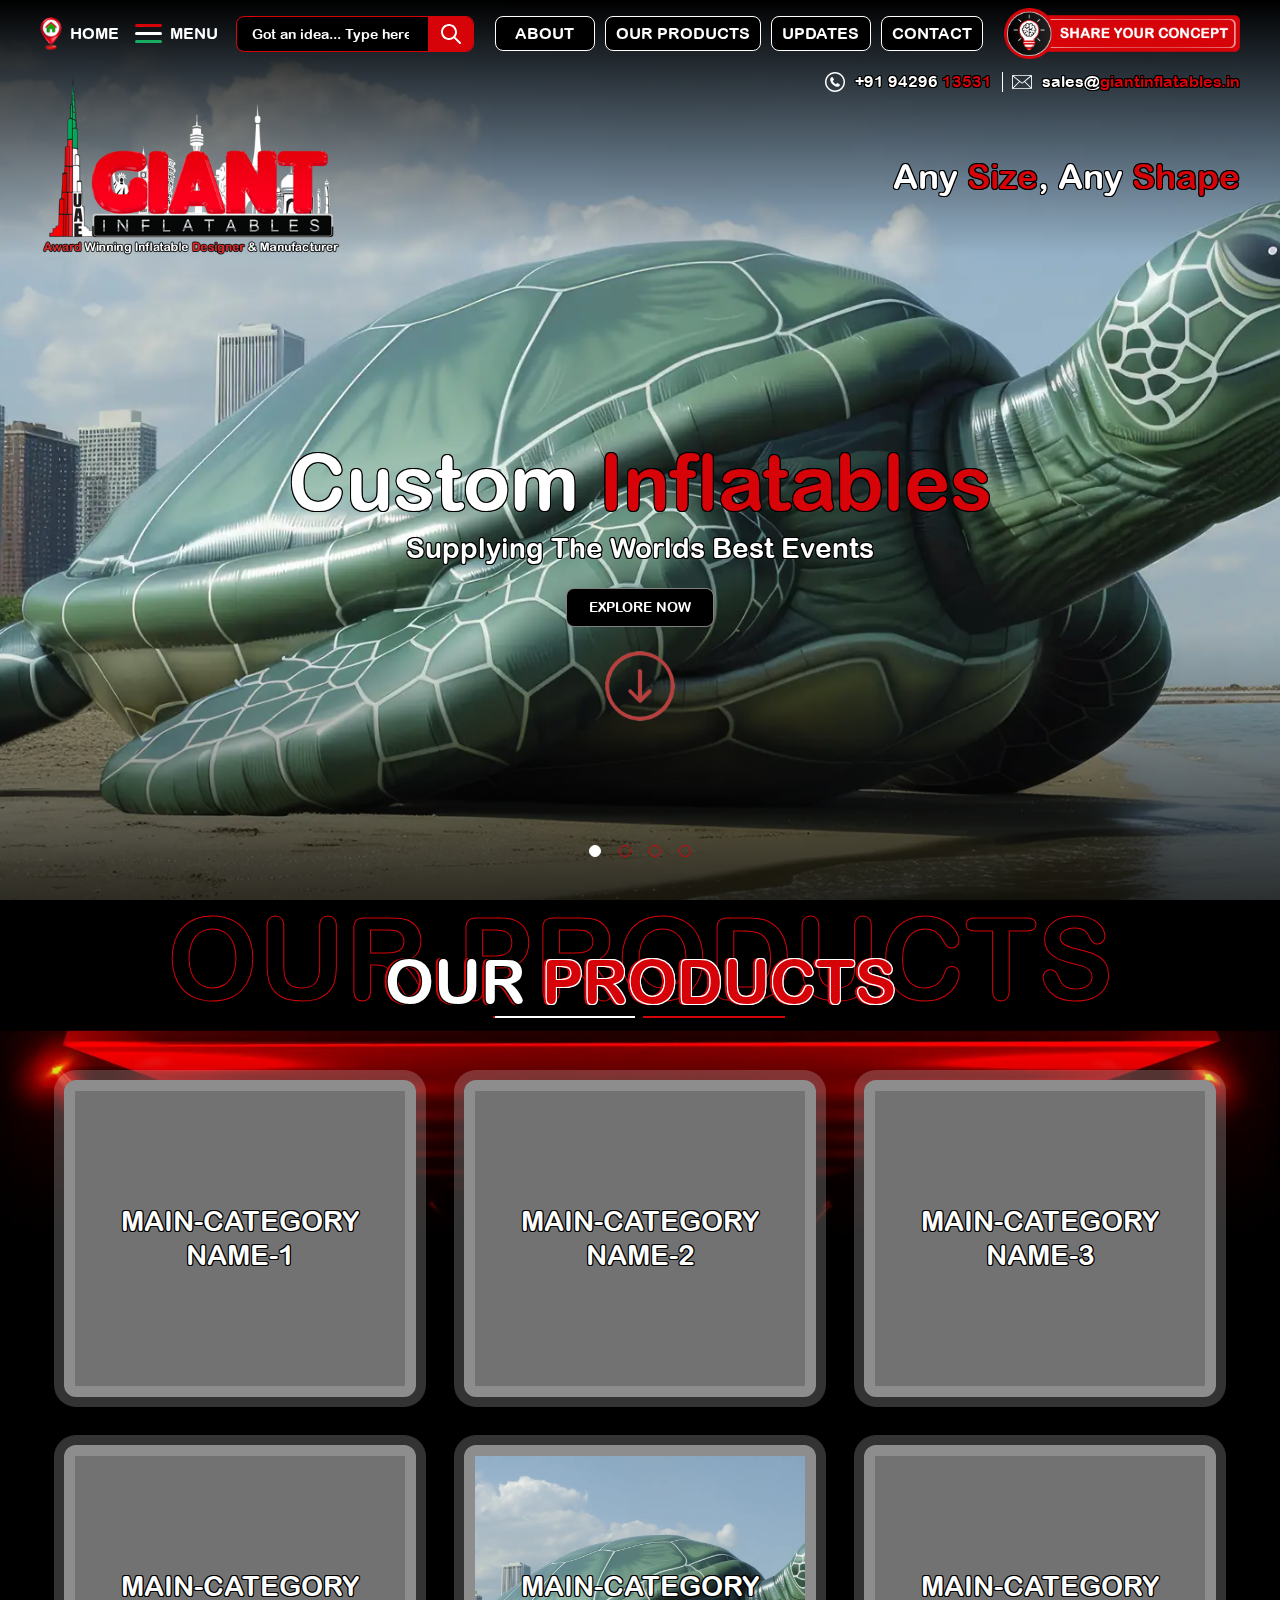
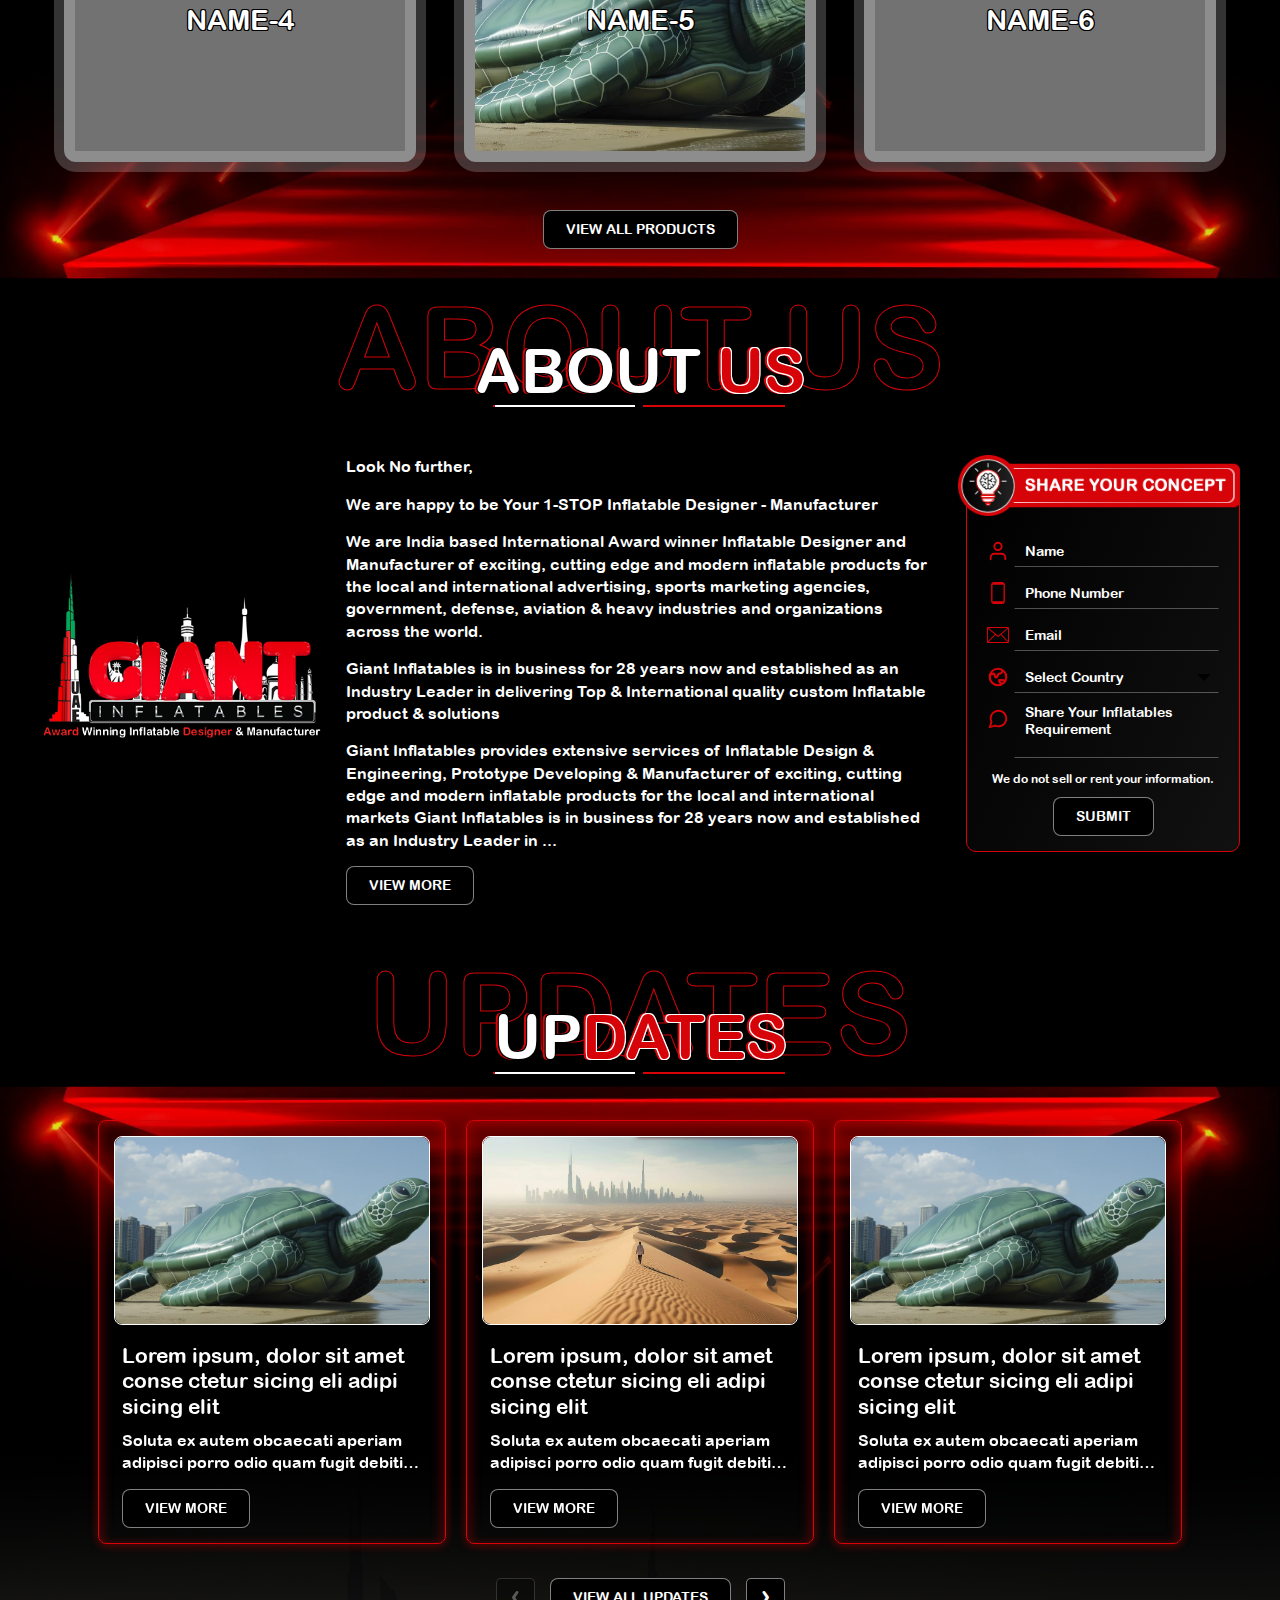
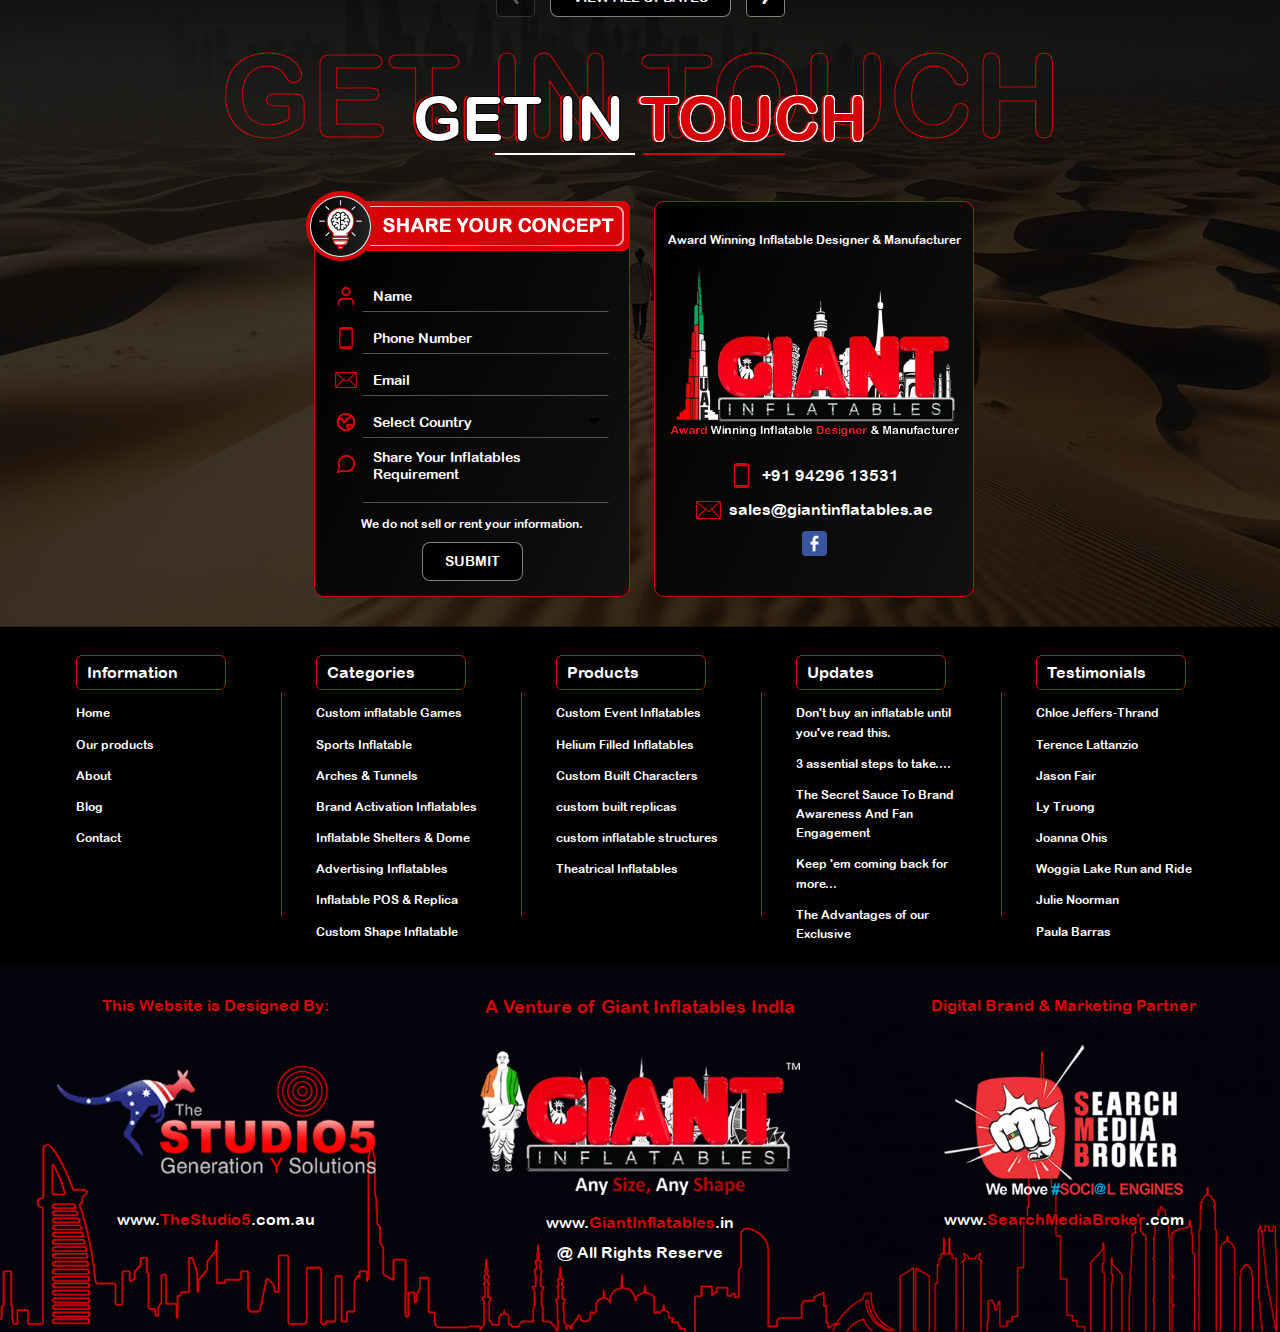
==== commit d96f2395: "Make about page" ====
--- a/index.html
+++ b/index.html
@@ -2,7 +2,7 @@
 <html>
   <head>
     <meta charset="UTF-8">
-    <title>Giant Inflatables</title>
+    <title>Home | Giant Inflatables</title>
     <meta name="viewport" content="width=device-width, initial-scale=1, maximum-scale=1, user-scalable=no">
     <meta name="description" content="" /> 
     <meta name="keywords" content="">
@@ -200,7 +200,7 @@
                 <img class="bg-img-bottom" src="assets/images/red-effect-bottom.webp" alt="red-effect-bottom">
               </div>
               <div class="container">
-                <div class="row g-5">
+                <div class="row g-5 px-4">
                   <div class="col-4">
                     <a href="#" class="products-box text-center">
                       <div class="products-box-heading text-uppercase theme-heading">
@@ -335,7 +335,7 @@
                           <img src="assets/images/home-banner.webp" alt="updates-img">
                         </div>
                         <div class="updates-box-content">
-                          <h6>Lorem ipsum, dolor sit amet conse ctetur adipi sicing eli adipi sicing elit</h6>
+                          <h6>Lorem ipsum, dolor sit amet conse ctetur sicing eli adipi sicing elit</h6>
                           <p>Soluta ex autem obcaecati aperiam adipisci porro odio quam fugit debitis numquam hic consequuntur ratione, eligendi quos cumque non magni harum eum</p>
                           <span class="btn">View More</span>
                         </div>
@@ -347,7 +347,7 @@
                           <img src="assets/images/desert.webp" alt="updates-img">
                         </div>
                         <div class="updates-box-content">
-                          <h6>Lorem ipsum, dolor sit amet conse ctetur adipi sicing eli adipi sicing elit</h6>
+                          <h6>Lorem ipsum, dolor sit amet conse ctetur sicing eli adipi sicing elit</h6>
                           <p>Soluta ex autem obcaecati aperiam adipisci porro odio quam fugit debitis numquam hic consequuntur ratione, eligendi quos cumque non magni harum eum</p>
                           <span class="btn">View More</span>
                         </div>
@@ -359,7 +359,7 @@
                           <img src="assets/images/home-banner.webp" alt="updates-img">
                         </div>
                         <div class="updates-box-content">
-                          <h6>Lorem ipsum, dolor sit amet conse ctetur adipi sicing eli adipi sicing elit</h6>
+                          <h6>Lorem ipsum, dolor sit amet conse ctetur sicing eli adipi sicing elit</h6>
                           <p>Soluta ex autem obcaecati aperiam adipisci porro odio quam fugit debitis numquam hic consequuntur ratione, eligendi quos cumque non magni harum eum</p>
                           <span class="btn">View More</span>
                         </div>
@@ -371,7 +371,7 @@
                           <img src="assets/images/home-banner.webp" alt="updates-img">
                         </div>
                         <div class="updates-box-content">
-                          <h6>Lorem ipsum, dolor sit amet conse ctetur adipi sicing eli adipi sicing elit</h6>
+                          <h6>Lorem ipsum, dolor sit amet conse ctetur sicing eli adipi sicing elit</h6>
                           <p>Soluta ex autem obcaecati aperiam adipisci porro odio quam fugit debitis numquam hic consequuntur ratione, eligendi quos cumque non magni harum eum</p>
                           <span class="btn">View More</span>
                         </div>
@@ -383,7 +383,7 @@
                           <img src="assets/images/desert.webp" alt="updates-img">
                         </div>
                         <div class="updates-box-content">
-                          <h6>Lorem ipsum, dolor sit amet conse ctetur adipi sicing eli adipi sicing elit</h6>
+                          <h6>Lorem ipsum, dolor sit amet conse ctetur sicing eli adipi sicing elit</h6>
                           <p>Soluta ex autem obcaecati aperiam adipisci porro odio quam fugit debitis numquam hic consequuntur ratione, eligendi quos cumque non magni harum eum</p>
                           <span class="btn">View More</span>
                         </div>
@@ -395,7 +395,7 @@
                           <img src="assets/images/home-banner.webp" alt="updates-img">
                         </div>
                         <div class="updates-box-content">
-                          <h6>Lorem ipsum, dolor sit amet conse ctetur adipi sicing eli adipi sicing elit</h6>
+                          <h6>Lorem ipsum, dolor sit amet conse ctetur sicing eli adipi sicing elit</h6>
                           <p>Soluta ex autem obcaecati aperiam adipisci porro odio quam fugit debitis numquam hic consequuntur ratione, eligendi quos cumque non magni harum eum</p>
                           <span class="btn">View More</span>
                         </div>
--- a/assets/css/style.css
+++ b/assets/css/style.css
@@ -1,7 +1,15 @@
 /* CSS Document */
 
-/* theme fonts goes here */
-@import url('https://fonts.googleapis.com/css?family=Open+Sans:400,400i,700');
+/* Web fonts */
+@font-face {
+    font-family: 'Arial Rounded MT';
+    src: url('../fonts/ArialRoundedMTBold.woff2') format('woff2'),
+        url('../fonts/ArialRoundedMTBold.woff') format('woff');
+    font-weight: bold;
+    font-style: normal;
+    font-display: swap;
+}
+
 
 /* Table of Contents
 -----------------------------------------------------------------------------
@@ -149,7 +157,7 @@
 body {
     color: #ffffff;
     font-size: 16px;
-    font-family: 'Open Sans', sans-serif;
+    font-family: 'Arial Rounded MT', sans-serif;
     font-weight: 400;
     line-height: 1.2;
     background-color: #000000;
@@ -212,13 +220,13 @@
 
 .h2,
 h2 {
-    font-size: 85px;
+    font-size: 78px;
     margin-bottom: 15px;
 }
 
 .h3,
 h3 {
-    font-size: 70px;
+    font-size: 62px;
     margin-bottom: 12px;
 }
 
@@ -338,8 +346,6 @@
 }
 
 img[src$=".svg"] {
-    width: 100%;
-    height: auto;
     display: inline-block;
     vertical-align: top;
 }
@@ -348,7 +354,7 @@
 ------------------------------------------------------------------------------*/
 a {
     color: #ffffff;
-    transition: background-color 0.3s ease 0s, color 0.3s ease 0s;
+    transition: 0.3s;
 }
 
 a:hover, a:focus {
@@ -371,7 +377,7 @@
 select,
 textarea,
 button {
-    font-family: 'Open Sans', sans-serif;
+    font-family: 'Arial Rounded MT', sans-serif;
 }
 
 input[type="text"],
@@ -414,7 +420,7 @@
 select {
     -webkit-appearance: none;
     padding-right: 1.875em;
-    background-image: url(assets/images/select-down-arrow.svg);
+    background-image: url('../images/select-down-arrow.svg');
     background-size: 14px 7px;
     background-position: right 0.5em center;
     background-repeat: no-repeat;
@@ -488,6 +494,9 @@
 
 .form-group {
     margin-bottom: 30px;
+}
+.w-full {
+    width: 100%;
 }
 
 /* buttons */
@@ -642,7 +651,6 @@
     background-image: linear-gradient(180deg, black, rgba(0,0,0,0));
     z-index: 9;
     transition: 0.3s;
-    /* display: none !important; */
 }
 .main-header.sticky {
     background-color: rgba(0,0,0,0.8); 
@@ -699,7 +707,7 @@
     background-color: #000000;
 } 
 .header-share-concept {
-    max-width: 280px;
+    max-width: 260px;
     width: 100%;
     transition: 0.3s;
 }
@@ -718,12 +726,20 @@
     background-color: #000000;
     border: 1px solid #ffffff;
     border-radius: 8px;
-    padding: 5px 10px;
+    padding: 7px 10px;
     text-transform: uppercase;
     font-weight: 700;
     text-align: center;
     white-space: nowrap;
     min-width: 100px;
+}
+.main-menu li.active a {
+    border-color: #d60309;
+    color: #d60309;
+}
+.main-menu li.active a:hover, .main-menu li.active a:focus {
+    border-color: #ffffff;
+    color: #ffffff;
 }
 .main-menu ul li a:hover, .main-menu ul li a:focus {
     background-color: #d60309;
@@ -905,6 +921,9 @@
 .mobilenav ul li {
     font-size: 20px;
 }
+.mobilenav ul li.active a {
+    color: #000000;
+}
 
 .mobilenav ul a {
     display: block;
@@ -961,41 +980,17 @@
     overflow-y: auto;
 }
 
-/* nav */
-.navigation {
-    width: 100%;
-    height: auto;
-}
-
-.navigation ul {
-    padding: 0;
-    margin: 0;
-    list-style: none;
-}
-
-.navigation ul li {
-    padding: 0;
-    margin: 0;
-    list-style: none;
-}
-
-.navigation ul li a {
-    display: block;
-}
-
 /*--- footer ---*/
 .main-footer {
     width: 100%;
     height: auto;
 }
 .footer-top {
-    padding-top: 35px;
-}
-.footer-top .container {
-    max-width: 1800px;
+    padding-top: 28px;
 }
 .footer-top-row {
     display: flex;
+    flex-wrap: wrap;
     overflow: hidden;
 }
 .footer-top-col {
@@ -1003,7 +998,7 @@
     width: 20%;
     padding-left: 3%;
     padding-right: 3%;
-    margin-bottom: 20px;
+    margin-bottom: 12px;
 }
 .footer-top-col::after{
     content: "";
@@ -1016,9 +1011,9 @@
     background-color: #d60309;
 }
 .footer-top-heading {
-    max-width: 200px;
-    min-width: 200px;
-    padding: 7px 15px;
+    min-width: 150px;
+    max-width: 150px;
+    padding: 7px 10px;
     margin-bottom: 12px;
     border: 1px solid #d60309;
     border-radius: 6px;
@@ -1031,10 +1026,10 @@
 }
 .footer-top-col ul li {
     list-style: none;
-    padding-bottom: 15px;
+    padding-bottom: 12px;
 }
 .footer-top-col ul li a {
-    font-size: 14px;
+    font-size: 12px;
 }
 .footer-bottom {
     position: relative;
@@ -1042,6 +1037,7 @@
     padding-bottom: 30px;
     background-color: #03030b;
     z-index: 1;
+    overflow: hidden;
 }
 .footer-bottom-bg {
     position: absolute;
@@ -1060,6 +1056,8 @@
 }
 .footer-bottom-row {
     display: flex;
+    flex-wrap: wrap;
+    margin: 0 -3%;
 }
 .footer-bottom-col {
     width: 33.33%;
@@ -1069,13 +1067,16 @@
 }
 .footer-bottom-col h6, .footer-bottom-col .h6 {
     color: #d60309;
+    margin-bottom: 30px;
 }
 .footer-bottom-col.-middle h6, .footer-bottom-col.-middle .h6 {
     font-size: 18px;
 }
 .footer-bottom-img {
-    height: 170px;
-    margin-bottom: 15px;
+    height: 150px;
+    max-width: 320px;
+    width: 100%;
+    margin: 0 auto 15px;
 }
 .footer-bottom-img img {
     max-height: 100%;
@@ -1142,7 +1143,7 @@
 /* stroke-heading */
 .theme-stroke-heading {
     position: relative;
-    padding-top: 40px;
+    padding-top: 44px;
 }
 .theme-stroke-heading strong {
     position: absolute;
@@ -1153,7 +1154,7 @@
     -webkit-text-stroke-width: 1px;
     -webkit-text-stroke-color: #d60309;
     width: 100%;
-    font-size: 120px;
+    font-size: 115px;
     line-height: 1;
 }
 .theme-stroke-heading h3, .theme-stroke-heading .h3 {
@@ -1207,6 +1208,10 @@
 .bg-img-bottom {
     bottom: 0;
 }
+.header-top-space {
+    padding-top: 261px;
+    transition: 0.3s;
+}
 
 /*--------- home page ------------*/
 /* banner part */
@@ -1225,13 +1230,13 @@
     transform: translateX(-50%);
 }
 .banner-slider .owl-dots .owl-dot {
-    height: 10px;
-    width: 10px;
+    height: 12px;
+    width: 12px;
     padding: 0;
     background-color: transparent;
     border: 1px solid #d60309;
     border-radius: 100px;
-    margin: 0 5px;
+    margin: 0 9px;
     transition: 0.3s;
 }
 .banner-slider .owl-dots .owl-dot:hover, .banner-slider .owl-dots .owl-dot:focus {
@@ -1282,8 +1287,8 @@
     margin-bottom: 0;
 }
 .banner-slider-item p {
-    font-size: 35px;
-    margin-bottom: 16px;
+    font-size: 28px;
+    margin-bottom: 20px;
 }
 .banner-down-btn {
     transition: 0.3s;
@@ -1305,7 +1310,7 @@
     display: flex;
     align-items: center;
     justify-content: center;
-    padding: 20px;
+    padding: 32px;
     aspect-ratio: 2/1.8;
     border: 11px solid #8d8d8d;
     background-color: #727272;
@@ -1340,7 +1345,16 @@
 .about-us-section {
     padding: 10px 0 40px;
 }
+.share-concept-form-box {
+    display: flex;
+    flex-direction: column;
+    max-width: 350px;
+}
+.share-concept-form-box img {
+    position: relative;
+}
 .share-concept-form {
+    height: 100%;
     padding: 40px 20px 15px;
     margin-top: -22px;
     border: 1px solid #d60309;
@@ -1381,13 +1395,18 @@
 .updates-section {
     padding: 10px 0;
 }
+.updates-slider {
+    display: flex;
+    flex-wrap: wrap;
+}
 .updates-slider-item {
+    max-width: 450px;
     margin-left: 10px;
     margin-right: 10px;
 }
 .updates-box {
     display: block;
-    padding: 12px;
+    padding: 15px;
     border: 1px solid rgb(214, 3, 9);
     border-radius: 8px;
     box-shadow: inset -5px 0px 10px rgb(214 3 9 / 25%), 0px 0px 10px rgb(214 3 9 / 25%), inset 5px 5px 10px rgb(214 3 9 / 25%), 0px 2px 10px rgb(214 3 9 / 25%);
@@ -1415,8 +1434,11 @@
     border-radius: inherit;
 }
 .updates-box-content {
-    padding: 14px 5px 0;
-}
+    padding: 18px 8px 0;
+}
+.updates-box-content h6, .updates-box-content .h6 {
+    font-size: 21px;
+} 
 .updates-box-content p {
     overflow: hidden;
     display: -webkit-box;
@@ -1468,4 +1490,95 @@
 }
 .contact-social-link img {
     max-width: 25px;
+}
+
+/* about page  */
+.breadcrumb {
+    display: flex;
+    align-items: center;
+    justify-content: center;
+    gap: 10px;
+    margin: 30px 0;
+}
+.breadcrumb-left, .breadcrumb-back {
+    display: flex;
+    align-items: center;
+    background-color: #000000;
+    border: 1px solid rgba(255, 255, 255, 0.7);
+    border-radius: 8px;
+    padding: 6px 20px;
+}
+.breadcrumb-left span, .breadcrumb-back {
+    color: #d60309;
+}
+.breadcrumb .header-top-home img{
+    max-width: 17px;
+}
+.breadcrumb .header-top-home {
+    padding-right: 15px;
+    border-right: 1px solid rgba(255, 255, 255, 0.7);
+}
+.breadcrumb-back {
+    transition: 0.3s;
+}
+.breadcrumb-back:hover, .breadcrumb-back:focus {
+    background-color: #d60309;
+    color: #ffffff;
+    text-decoration: none;
+}
+.breadcrumb-back img {
+    margin-left: 10px;
+    max-width: 25px;
+}
+.about-banner-section {
+    padding-bottom: 38px;
+}
+.about-banner-blocks-wrap{
+    background-color: rgba(30, 30, 30, 0.8);
+    border: 2px solid #333333;
+    border-radius: 8px;
+    padding: 28px;
+}
+.about-banner-block {
+    padding: 30px 24px;
+    border: 1px solid #d60309;
+    border-radius: 5px;
+    background-color: #000000;
+    height: 100%;
+}
+.about-block-icon {
+    display: flex;
+    align-items: center;
+    max-width: 90px;
+    height: 77px;
+    margin-bottom: 19px;
+}
+.about-block-icon img {
+    max-height: 100%;
+}
+.about-banner-block h6, .about-banner-block .h6 {
+    font-size: 20px;
+}
+.about-banner-block p {
+    color: #888888;
+}
+.about-banner-desc {
+    background-color: rgba(30, 30, 30, 0.7);
+    border: 2px solid #333333;
+    border-radius: 8px;
+    padding: 30px;
+    margin: 22px 0;
+}
+.about-banner-desc p {
+    font-size: 19px;
+    line-height: 1.5;
+}
+.products-slider-section {
+    padding: 25px 0;
+}
+.products-slider-section .updates-slider {
+    padding-top: 40px;
+}
+.products-slider-section .owl-item {
+    padding: 0 18px;
 }